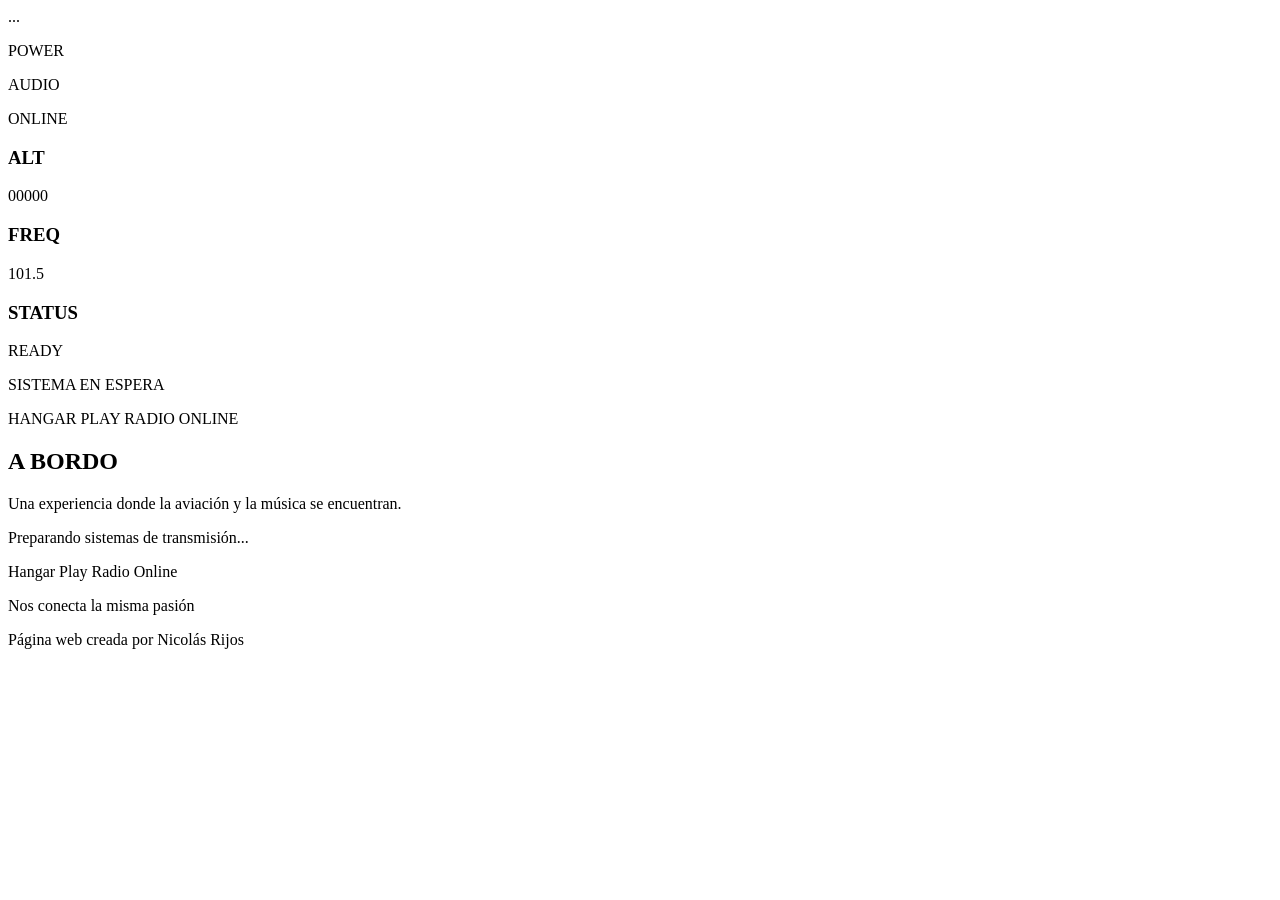
==== index.html @ 4b300fce "Create index.html" ====
<!DOCTYPE html>
<html lang="es">
<head>
<meta charset="UTF-8">
...        <!-- SISTEMAS DE CABINA -->

        <section class="flight-systems">

            <div class="system-panel">

                <div class="system-light">
                    <span></span>
                    <p>POWER</p>
                </div>

                <div class="system-light">
                    <span></span>
                    <p>AUDIO</p>
                </div>

                <div class="system-light">
                    <span></span>
                    <p>ONLINE</p>
                </div>

            </div>


            <!-- INDICADORES DE VUELO -->

            <div class="flight-instruments">


                <div class="instrument-card">

                    <h3>ALT</h3>

                    <div class="digital-display">
                        00000
                    </div>

                </div>



                <div class="instrument-card">

                    <h3>FREQ</h3>

                    <div class="digital-display">
                        101.5
                    </div>

                </div>



                <div class="instrument-card">

                    <h3>STATUS</h3>

                    <div class="digital-display online-text">
                        READY
                    </div>

                </div>


            </div>


        </section>



        <!-- PANEL DE MENSAJE -->

        <section class="mission-panel">

            <div class="mission-screen">

                <p id="systemMessage">
                    SISTEMA EN ESPERA
                </p>

                <p>
                    HANGAR PLAY RADIO ONLINE
                </p>

            </div>


        </section>



        <!-- SECCIÓN INFORMATIVA -->

        <section class="radio-info">

            <h2>
                A BORDO
            </h2>

            <p>
                Una experiencia donde la aviación y la música se encuentran.
            </p>

            <p>
                Preparando sistemas de transmisión...
            </p>

        </section>        <!-- PIE DE CABINA -->

        <footer class="footer-panel">

            <p>
                Hangar Play Radio Online
            </p>

            <p>
                Nos conecta la misma pasión
            </p>

            <p class="creator">
                Página web creada por Nicolás Rijos
            </p>

        </footer>


    </div>

</div>



<script src="js/reproductor.js"></script>


</body>

</html>
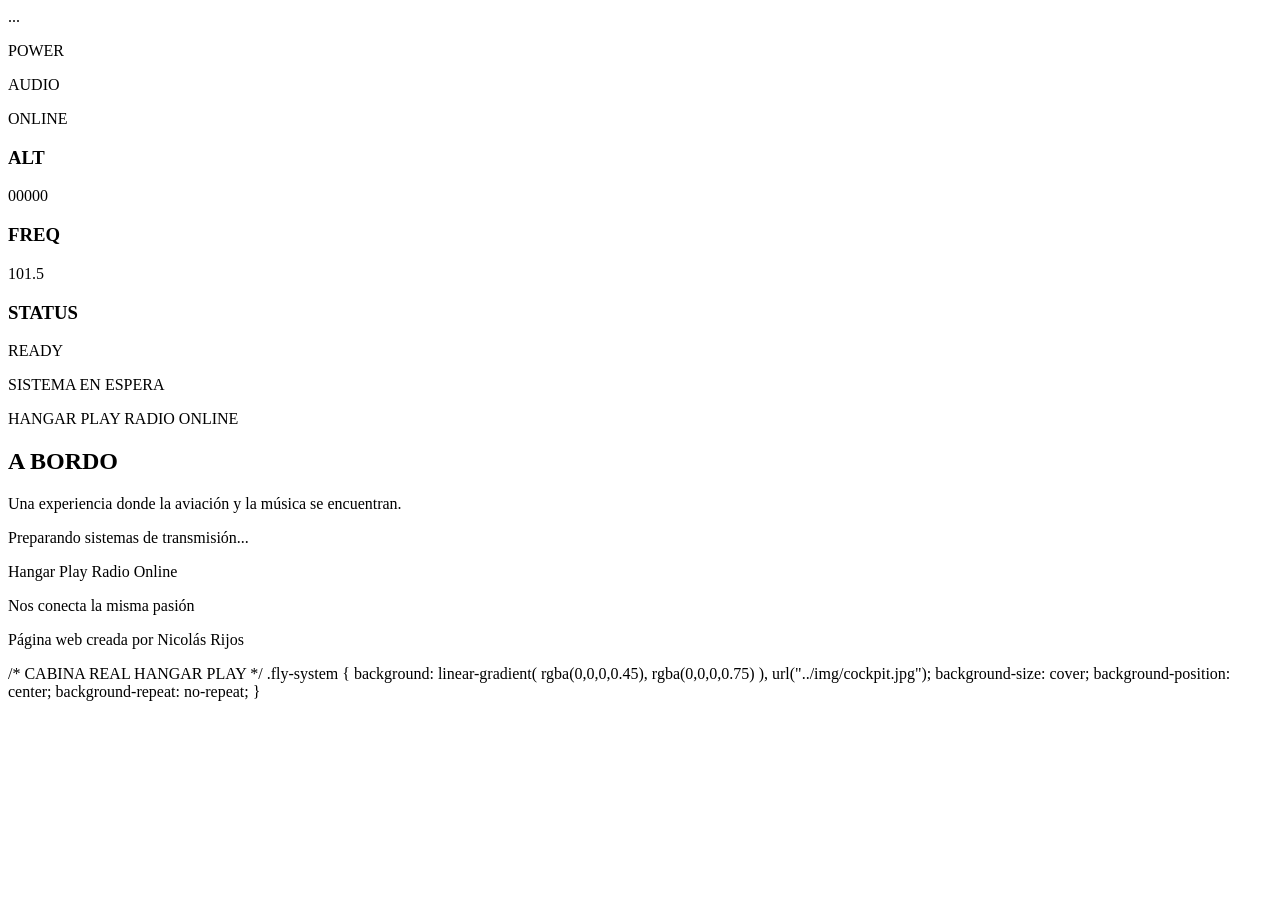
==== commit 92dc9c15: "Update index.html" ====
--- a/index.html
+++ b/index.html
@@ -141,3 +141,21 @@
 </body>
 
 </html>
+/* CABINA REAL HANGAR PLAY */
+
+.fly-system {
+
+    background:
+    linear-gradient(
+    rgba(0,0,0,0.45),
+    rgba(0,0,0,0.75)
+    ),
+    url("../img/cockpit.jpg");
+
+    background-size: cover;
+
+    background-position: center;
+
+    background-repeat: no-repeat;
+
+}
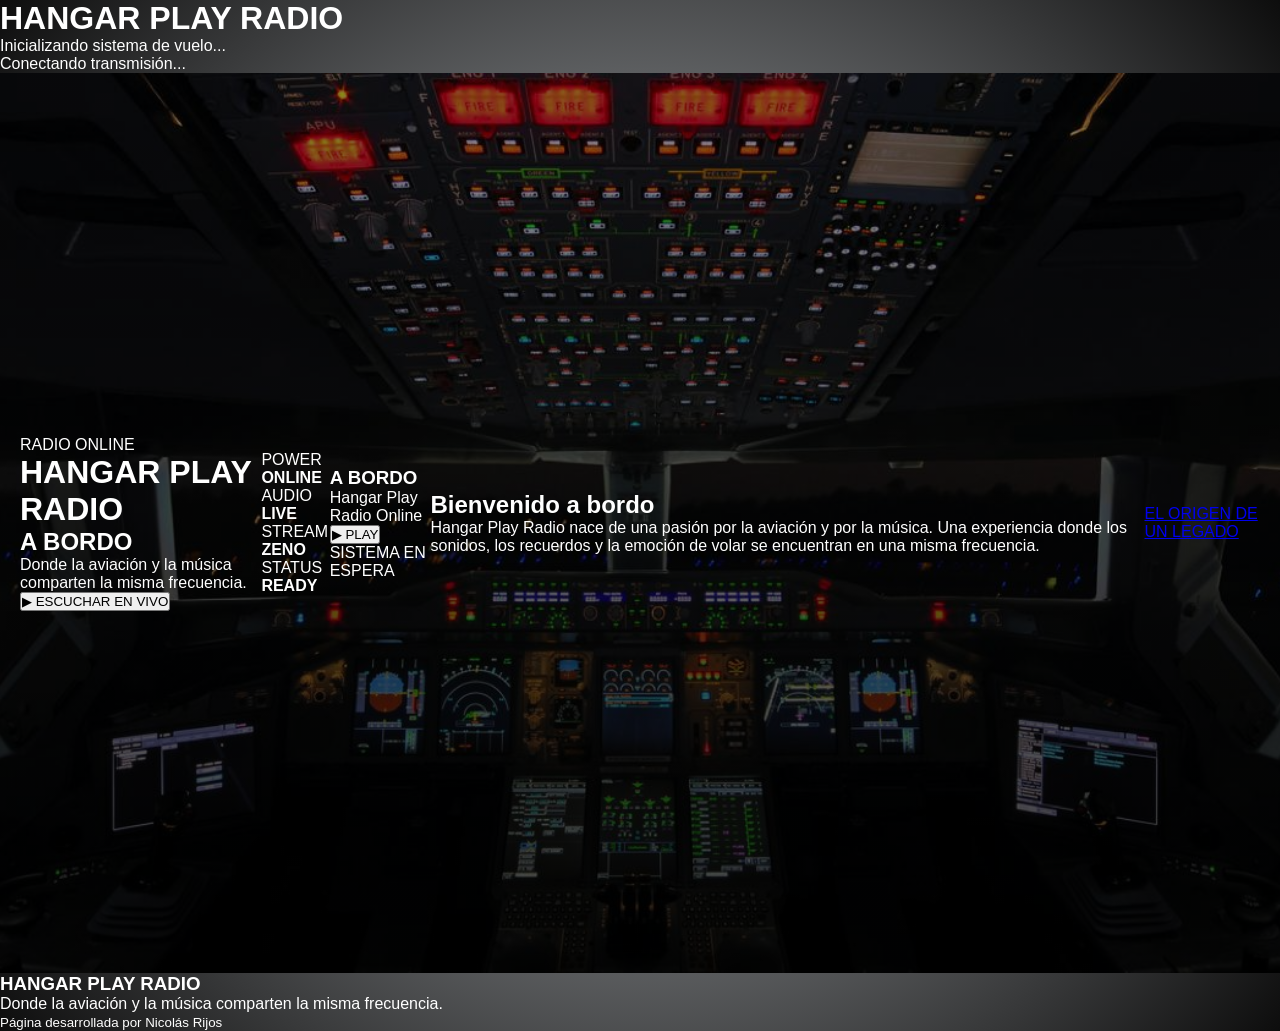
==== commit 02d4462f: "Update index.html" ====
--- a/index.html
+++ b/index.html
@@ -1,161 +1,301 @@
 <!DOCTYPE html>
 <html lang="es">
+
 <head>
-<meta charset="UTF-8">
-...        <!-- SISTEMAS DE CABINA -->
-
-        <section class="flight-systems">
-
-            <div class="system-panel">
-
-                <div class="system-light">
-                    <span></span>
-                    <p>POWER</p>
-                </div>
-
-                <div class="system-light">
-                    <span></span>
-                    <p>AUDIO</p>
-                </div>
-
-                <div class="system-light">
-                    <span></span>
-                    <p>ONLINE</p>
-                </div>
-
-            </div>
-
-
-            <!-- INDICADORES DE VUELO -->
-
-            <div class="flight-instruments">
-
-
-                <div class="instrument-card">
-
-                    <h3>ALT</h3>
-
-                    <div class="digital-display">
-                        00000
-                    </div>
-
-                </div>
-
-
-
-                <div class="instrument-card">
-
-                    <h3>FREQ</h3>
-
-                    <div class="digital-display">
-                        101.5
-                    </div>
-
-                </div>
-
-
-
-                <div class="instrument-card">
-
-                    <h3>STATUS</h3>
-
-                    <div class="digital-display online-text">
-                        READY
-                    </div>
-
-                </div>
-
-
-            </div>
-
-
-        </section>
-
-
-
-        <!-- PANEL DE MENSAJE -->
-
-        <section class="mission-panel">
-
-            <div class="mission-screen">
-
-                <p id="systemMessage">
-                    SISTEMA EN ESPERA
-                </p>
-
-                <p>
-                    HANGAR PLAY RADIO ONLINE
-                </p>
-
-            </div>
-
-
-        </section>
-
-
-
-        <!-- SECCIÓN INFORMATIVA -->
-
-        <section class="radio-info">
-
-            <h2>
+
+    <meta charset="UTF-8">
+    <meta name="viewport" content="width=device-width, initial-scale=1.0">
+
+    <title>Hangar Play Radio | A Bordo</title>
+
+    <meta name="description" content="Hangar Play Radio. Donde la aviación y la música comparten la misma frecuencia.">
+
+    <link rel="stylesheet" href="css/estilo.css">
+
+</head>
+
+
+<body>
+
+
+<!-- PANTALLA DE ARRANQUE -->
+
+<div id="loader">
+
+    <div class="loader-content">
+
+        <h1>HANGAR PLAY RADIO</h1>
+
+        <p>Inicializando sistema de vuelo...</p>
+
+        <div class="loading-bar">
+            <span></span>
+        </div>
+
+        <p>
+            Conectando transmisión...
+        </p>
+
+    </div>
+
+</div>
+
+
+
+<!-- CABINA PRINCIPAL -->
+
+<main class="cockpit">
+
+
+    <div class="background-layer"></div>
+
+
+
+    <!-- CABECERA -->
+
+    <header class="hero">
+
+
+        <p class="subtitle">
+            RADIO ONLINE
+        </p>
+
+
+        <h1>
+            HANGAR PLAY RADIO
+        </h1>
+
+
+        <h2>
+            A BORDO
+        </h2>
+
+
+        <p class="description">
+
+            Donde la aviación y la música
+            comparten la misma frecuencia.
+
+        </p>
+
+
+        <button id="playButton">
+
+            ▶ ESCUCHAR EN VIVO
+
+        </button>
+
+
+    </header>
+
+            <!-- PANEL DE INSTRUMENTOS -->
+
+    <aside class="flight-panel">
+
+        <div class="instrument">
+
+            <span>
+                POWER
+            </span>
+
+            <strong>
+                ONLINE
+            </strong>
+
+        </div>
+
+
+        <div class="instrument">
+
+            <span>
+                AUDIO
+            </span>
+
+            <strong>
+                LIVE
+            </strong>
+
+        </div>
+
+
+        <div class="instrument">
+
+            <span>
+                STREAM
+            </span>
+
+            <strong>
+                ZENO
+            </strong>
+
+        </div>
+
+
+        <div class="instrument">
+
+            <span>
+                STATUS
+            </span>
+
+            <strong id="status">
+
+                READY
+
+            </strong>
+
+        </div>
+
+
+    </aside>
+
+
+
+
+    <!-- REPRODUCTOR -->
+
+    <section class="player-section">
+
+
+        <div class="player-box">
+
+
+            <h3>
                 A BORDO
-            </h2>
-
-            <p>
-                Una experiencia donde la aviación y la música se encuentran.
-            </p>
-
-            <p>
-                Preparando sistemas de transmisión...
-            </p>
-
-        </section>        <!-- PIE DE CABINA -->
-
-        <footer class="footer-panel">
+            </h3>
+
 
             <p>
                 Hangar Play Radio Online
             </p>
 
+
+            <button id="playButton">
+
+                ▶ PLAY
+
+            </button>
+
+
+            <div class="radio-status">
+
+                SISTEMA EN ESPERA
+
+            </div>
+
+
+        </div>
+
+
+    </section>
+
+            <!-- SECCIÓN INFORMATIVA -->
+
+    <section class="about">
+
+
+        <div class="about-content">
+
+
+            <h2>
+
+                Bienvenido a bordo
+
+            </h2>
+
+
             <p>
-                Nos conecta la misma pasión
+
+                Hangar Play Radio nace de una pasión
+                por la aviación y por la música.
+
+                Una experiencia donde los sonidos,
+                los recuerdos y la emoción de volar
+                se encuentran en una misma frecuencia.
+
             </p>
 
-            <p class="creator">
-                Página web creada por Nicolás Rijos
-            </p>
-
-        </footer>
-
-
-    </div>
-
-</div>
+
+        </div>
+
+
+    </section>
+
+
+
+
+    <!-- ACCESO AL LEGADO -->
+
+
+    <section class="legacy-access">
+
+
+        <a href="legado.html">
+
+            EL ORIGEN
+            DE UN LEGADO
+
+        </a>
+
+
+    </section>
+
+
+
+
+</main>
+
+
+
+
+
+<!-- PIE DE PÁGINA -->
+
+
+<footer class="footer">
+
+
+    <h3>
+
+        HANGAR PLAY RADIO
+
+    </h3>
+
+
+    <p>
+
+        Donde la aviación y la música
+        comparten la misma frecuencia.
+
+    </p>
+
+
+    <small>
+
+        Página desarrollada por Nicolás Rijos
+
+    </small>
+
+
+</footer>
+
+
+
+
+<!-- REPRODUCTOR DE AUDIO -->
+
+
+<audio id="radioPlayer">
+
+</audio>
+
+
 
 
 
 <script src="js/reproductor.js"></script>
 
 
+
 </body>
 
 </html>
-/* CABINA REAL HANGAR PLAY */
-
-.fly-system {
-
-    background:
-    linear-gradient(
-    rgba(0,0,0,0.45),
-    rgba(0,0,0,0.75)
-    ),
-    url("../img/cockpit.jpg");
-
-    background-size: cover;
-
-    background-position: center;
-
-    background-repeat: no-repeat;
-
-}
--- a/css/estilo.css
+++ b/css/estilo.css
@@ -0,0 +1,2351 @@
+/* 
+HANGAR PLAY RADIO ONLINE
+Sistema visual de cabina aeronáutica
+Versión 1.0
+*/
+
+
+* {
+    box-sizing: border-box;
+    margin: 0;
+    padding: 0;
+}
+
+
+body {
+
+    width: 100%;
+    min-height: 100vh;
+
+    font-family: Arial, Helvetica, sans-serif;
+
+    background:
+    radial-gradient(circle at center,
+    rgba(80,90,100,0.4),
+    rgba(0,0,0,0.95));
+
+    color: #ffffff;
+
+    overflow-x: hidden;
+
+}
+
+
+
+.cockpit {
+
+    min-height: 100vh;
+
+    width: 100%;
+
+    display: flex;
+
+    justify-content: center;
+
+    align-items: center;
+
+    padding: 20px;
+
+
+    /*
+    Aquí irá la fotografía real del cockpit
+    */
+
+    background-image:
+    linear-gradient(
+    rgba(0,0,0,0.45),
+    rgba(0,0,0,0.75)
+    ),
+    url("../img/cockpit.jpg");
+
+
+    background-size: cover;
+
+    background-position: center;
+
+}
+
+
+
+.panel {
+
+
+    width: min(1200px, 95%);
+
+
+    min-height: 700px;
+
+
+    background:
+
+    linear-gradient(
+    145deg,
+    rgba(50,55,60,0.95),
+    rgba(10,10,12,0.95)
+    );
+
+
+    border-radius: 25px;
+
+
+    padding: 30px;
+
+
+    box-shadow:
+
+    0 0 40px rgba(0,0,0,0.9),
+
+    inset 0 0 30px rgba(255,255,255,0.05);
+
+
+
+}
+
+
+
+/* CABECERA */
+
+
+.header-radio {
+
+    text-align: center;
+
+    margin-bottom: 30px;
+
+}
+
+
+
+.header-radio h1 {
+
+    font-size: 32px;
+
+    letter-spacing: 3px;
+
+    color: #f5f5f5;
+
+    text-shadow:
+
+    0 0 10px rgba(255,255,255,0.4);
+
+
+}
+
+
+
+.header-radio p {
+
+    margin-top: 10px;
+
+    font-size: 18px;
+
+    color: #cccccc;
+
+}
+
+
+
+/* SISTEMA DE ENCENDIDO */
+
+
+.power-system {
+
+
+    display:flex;
+
+    justify-content:space-between;
+
+    align-items:center;
+
+    margin-bottom:30px;
+
+
+}
+
+
+
+.switch-container {
+
+
+    display:flex;
+
+    flex-direction:column;
+
+    align-items:center;
+
+
+}
+
+
+
+.switch-label {
+
+
+    font-size:12px;
+
+    color:#aaa;
+
+    margin-bottom:10px;
+
+
+}
+
+
+
+.aircraft-switch {
+
+
+    background:
+
+    linear-gradient(
+    145deg,
+    #333,
+    #111
+    );
+
+
+    color:white;
+
+
+    border:2px solid #777;
+
+
+    border-radius:8px;
+
+
+    padding:15px 30px;
+
+
+    font-weight:bold;
+
+
+    cursor:pointer;
+
+
+    box-shadow:
+
+    inset 0 0 10px #000,
+
+    0 5px 10px #000;
+
+
+}
+
+
+
+.aircraft-switch:hover {
+
+
+    transform:scale(1.05);
+
+/* INDICADOR EN VIVO */
+
+
+.indicator {
+
+
+    padding:12px 25px;
+
+
+    border-radius:20px;
+
+
+    font-weight:bold;
+
+
+    letter-spacing:2px;
+
+
+}
+
+
+
+.indicator.offline {
+
+
+    background:#400;
+
+
+    color:#ff7777;
+
+
+    box-shadow:
+
+    0 0 15px rgba(255,0,0,0.5);
+
+
+}
+
+
+
+.indicator.online {
+
+
+    background:#063;
+
+
+    color:#7fff7f;
+
+
+    box-shadow:
+
+    0 0 20px rgba(0,255,80,0.7);
+
+
+}
+
+
+
+
+/* MODULO DE RADIO */
+
+
+.radio-module {
+
+
+    background:
+
+    linear-gradient(
+    145deg,
+    rgba(20,20,20,.95),
+    rgba(50,50,50,.8)
+    );
+
+
+    padding:25px;
+
+
+    border-radius:20px;
+
+
+    border:1px solid #555;
+
+
+    margin-bottom:30px;
+
+
+}
+
+
+
+
+.frequency-display {
+
+
+    text-align:center;
+
+
+    background:#050505;
+
+
+    padding:20px;
+
+
+    border-radius:10px;
+
+
+    margin-bottom:20px;
+
+
+    box-shadow:
+
+    inset 0 0 20px #000;
+
+
+}
+
+
+
+.frequency-display span {
+
+
+    display:block;
+
+
+    font-size:18px;
+
+
+    color:#aaa;
+
+
+}
+
+
+
+.frequency-display strong {
+
+
+    font-size:30px;
+
+
+    letter-spacing:4px;
+
+
+    color:#fff;
+
+
+}
+
+
+
+
+.controls {
+
+
+    display:flex;
+
+
+    flex-wrap:wrap;
+
+
+    justify-content:center;
+
+
+    gap:20px;
+
+
+    align-items:center;
+
+
+}
+
+
+
+
+.control-button {
+
+
+    background:
+
+    linear-gradient(
+    145deg,
+    #444,
+    #111
+    );
+
+
+    color:white;
+
+
+    padding:15px 25px;
+
+
+    border-radius:10px;
+
+
+    border:1px solid #888;
+
+
+    cursor:pointer;
+
+
+}
+
+
+
+.control-button:hover {
+
+
+    background:#222;
+
+
+}
+
+
+
+
+
+.volume-control {
+
+
+    display:flex;
+
+
+    flex-direction:column;
+
+
+    align-items:center;
+
+
+    gap:10px;
+
+
+}
+
+
+
+.volume-control input {
+
+
+    width:180px;
+
+
+}
+
+
+
+
+
+/* INSTRUMENTOS */
+
+
+.instruments {
+
+
+    display:flex;
+
+
+    justify-content:center;
+
+
+    align-items:center;
+
+
+    flex-wrap:wrap;
+
+
+    gap:30px;
+
+
+    margin:30px 0;
+
+
+}
+
+
+
+.instrument {
+
+
+    text-align:center;
+
+
+}
+
+
+
+.circle {
+
+
+    width:120px;
+
+
+    height:120px;
+
+
+    border-radius:50%;
+
+
+    background:
+
+    radial-gradient(
+    circle,
+    #555,
+    #111
+    );
+
+
+    border:5px solid #777;
+
+
+    position:relative;
+
+
+}
+
+
+
+.gauge span {
+
+
+    position:absolute;
+
+
+    width:3px;
+
+
+    height:45px;
+
+
+    background:white;
+
+
+    left:50%;
+
+
+    bottom:50%;
+
+
+    transform-origin:bottom;
+
+
+    transform:rotate(-35deg);
+
+
+}
+
+
+
+.instrument p {
+
+
+    margin-top:10px;
+
+
+    color:#bbb;
+
+
+}
+
+
+
+/* RADAR */
+
+
+.radar {
+
+
+    width:160px;
+
+
+    height:160px;
+
+
+    border-radius:50%;
+
+
+    background:
+
+    radial-gradient(
+    circle,
+    #063,
+    #001
+    );
+
+
+    border:4px solid #555;
+
+
+    position:relative;
+
+
+    overflow:hidden;
+
+
+}
+
+
+
+.radar-line {
+
+
+    position:absolute;
+
+
+    width:50%;
+
+
+    height:2px;
+
+
+    background:#0f0;
+
+
+    top:50%;
+
+
+    left:50%;
+
+
+    transform-origin:left center;
+
+
+    animation:scan 3s linear infinite;
+
+
+}
+
+
+
+@keyframes scan {
+
+
+    from {
+
+        transform:rotate(0deg);
+
+    }
+
+
+    to {
+
+        transform:rotate(360deg);
+
+    }
+
+/* INDICADOR EN VIVO */
+
+
+.indicator {
+
+
+    padding:12px 25px;
+
+
+    border-radius:20px;
+
+
+    font-weight:bold;
+
+
+    letter-spacing:2px;
+
+
+}
+
+
+
+.indicator.offline {
+
+
+    background:#400;
+
+
+    color:#ff7777;
+
+
+    box-shadow:
+
+    0 0 15px rgba(255,0,0,0.5);
+
+
+}
+
+
+
+.indicator.online {
+
+
+    background:#063;
+
+
+    color:#7fff7f;
+
+
+    box-shadow:
+
+    0 0 20px rgba(0,255,80,0.7);
+
+
+}
+
+
+
+
+/* MODULO DE RADIO */
+
+
+.radio-module {
+
+
+    background:
+
+    linear-gradient(
+    145deg,
+    rgba(20,20,20,.95),
+    rgba(50,50,50,.8)
+    );
+
+
+    padding:25px;
+
+
+    border-radius:20px;
+
+
+    border:1px solid #555;
+
+
+    margin-bottom:30px;
+
+
+}
+
+
+
+
+.frequency-display {
+
+
+    text-align:center;
+
+
+    background:#050505;
+
+
+    padding:20px;
+
+
+    border-radius:10px;
+
+
+    margin-bottom:20px;
+
+
+    box-shadow:
+
+    inset 0 0 20px #000;
+
+
+}
+
+
+
+.frequency-display span {
+
+
+    display:block;
+
+
+    font-size:18px;
+
+
+    color:#aaa;
+
+
+}
+
+
+
+.frequency-display strong {
+
+
+    font-size:30px;
+
+
+    letter-spacing:4px;
+
+
+    color:#fff;
+
+
+}
+
+
+
+
+.controls {
+
+
+    display:flex;
+
+
+    flex-wrap:wrap;
+
+
+    justify-content:center;
+
+
+    gap:20px;
+
+
+    align-items:center;
+
+
+}
+
+
+
+
+.control-button {
+
+
+    background:
+
+    linear-gradient(
+    145deg,
+    #444,
+    #111
+    );
+
+
+    color:white;
+
+
+    padding:15px 25px;
+
+
+    border-radius:10px;
+
+
+    border:1px solid #888;
+
+
+    cursor:pointer;
+
+
+}
+
+
+
+.control-button:hover {
+
+
+    background:#222;
+
+
+}
+
+
+
+
+
+.volume-control {
+
+
+    display:flex;
+
+
+    flex-direction:column;
+
+
+    align-items:center;
+
+
+    gap:10px;
+
+
+}
+
+
+
+.volume-control input {
+
+
+    width:180px;
+
+
+}
+
+
+
+
+
+/* INSTRUMENTOS */
+
+
+.instruments {
+
+
+    display:flex;
+
+
+    justify-content:center;
+
+
+    align-items:center;
+
+
+    flex-wrap:wrap;
+
+
+    gap:30px;
+
+
+    margin:30px 0;
+
+
+}
+
+
+
+.instrument {
+
+
+    text-align:center;
+
+
+}
+
+
+
+.circle {
+
+
+    width:120px;
+
+
+    height:120px;
+
+
+    border-radius:50%;
+
+
+    background:
+
+    radial-gradient(
+    circle,
+    #555,
+    #111
+    );
+
+
+    border:5px solid #777;
+
+
+    position:relative;
+
+
+}
+
+
+
+.gauge span {
+
+
+    position:absolute;
+
+
+    width:3px;
+
+
+    height:45px;
+
+
+    background:white;
+
+
+    left:50%;
+
+
+    bottom:50%;
+
+
+    transform-origin:bottom;
+
+
+    transform:rotate(-35deg);
+
+
+}
+
+
+
+.instrument p {
+
+
+    margin-top:10px;
+
+
+    color:#bbb;
+
+
+}
+
+
+
+/* RADAR */
+
+
+.radar {
+
+
+    width:160px;
+
+
+    height:160px;
+
+
+    border-radius:50%;
+
+
+    background:
+
+    radial-gradient(
+    circle,
+    #063,
+    #001
+    );
+
+
+    border:4px solid #555;
+
+
+    position:relative;
+
+
+    overflow:hidden;
+
+
+}
+
+
+
+.radar-line {
+
+
+    position:absolute;
+
+
+    width:50%;
+
+
+    height:2px;
+
+
+    background:#0f0;
+
+
+    top:50%;
+
+
+    left:50%;
+
+
+    transform-origin:left center;
+
+
+    animation:scan 3s linear infinite;
+
+
+}
+
+
+
+@keyframes scan {
+
+
+    from {
+
+        transform:rotate(0deg);
+
+    }
+
+
+    to {
+
+        transform:rotate(360deg);
+
+    }/* INDICADOR EN VIVO */
+
+
+.indicator {
+
+
+    padding:12px 25px;
+
+
+    border-radius:20px;
+
+
+    font-weight:bold;
+
+
+    letter-spacing:2px;
+
+
+}
+
+
+
+.indicator.offline {
+
+
+    background:#400;
+
+
+    color:#ff7777;
+
+
+    box-shadow:
+
+    0 0 15px rgba(255,0,0,0.5);
+
+
+}
+
+
+
+.indicator.online {
+
+
+    background:#063;
+
+
+    color:#7fff7f;
+
+
+    box-shadow:
+
+    0 0 20px rgba(0,255,80,0.7);
+
+
+}
+
+
+
+
+/* MODULO DE RADIO */
+
+
+.radio-module {
+
+
+    background:
+
+    linear-gradient(
+    145deg,
+    rgba(20,20,20,.95),
+    rgba(50,50,50,.8)
+    );
+
+
+    padding:25px;
+
+
+    border-radius:20px;
+
+
+    border:1px solid #555;
+
+
+    margin-bottom:30px;
+
+
+}
+
+
+
+
+.frequency-display {
+
+
+    text-align:center;
+
+
+    background:#050505;
+
+
+    padding:20px;
+
+
+    border-radius:10px;
+
+
+    margin-bottom:20px;
+
+
+    box-shadow:
+
+    inset 0 0 20px #000;
+
+
+}
+
+
+
+.frequency-display span {
+
+
+    display:block;
+
+
+    font-size:18px;
+
+
+    color:#aaa;
+
+
+}
+
+
+
+.frequency-display strong {
+
+
+    font-size:30px;
+
+
+    letter-spacing:4px;
+
+
+    color:#fff;
+
+
+}
+
+
+
+
+.controls {
+
+
+    display:flex;
+
+
+    flex-wrap:wrap;
+
+
+    justify-content:center;
+
+
+    gap:20px;
+
+
+    align-items:center;
+
+
+}
+
+
+
+
+.control-button {
+
+
+    background:
+
+    linear-gradient(
+    145deg,
+    #444,
+    #111
+    );
+
+
+    color:white;
+
+
+    padding:15px 25px;
+
+
+    border-radius:10px;
+
+
+    border:1px solid #888;
+
+
+    cursor:pointer;
+
+
+}
+
+
+
+.control-button:hover {
+
+
+    background:#222;
+
+
+}
+
+
+
+
+
+.volume-control {
+
+
+    display:flex;
+
+
+    flex-direction:column;
+
+
+    align-items:center;
+
+
+    gap:10px;
+
+
+}
+
+
+
+.volume-control input {
+
+
+    width:180px;
+
+
+}
+
+
+
+
+
+/* INSTRUMENTOS */
+
+
+.instruments {
+
+
+    display:flex;
+
+
+    justify-content:center;
+
+
+    align-items:center;
+
+
+    flex-wrap:wrap;
+
+
+    gap:30px;
+
+
+    margin:30px 0;
+
+
+}
+
+
+
+.instrument {
+
+
+    text-align:center;
+
+
+}
+
+
+
+.circle {
+
+
+    width:120px;
+
+
+    height:120px;
+
+
+    border-radius:50%;
+
+
+    background:
+
+    radial-gradient(
+    circle,
+    #555,
+    #111
+    );
+
+
+    border:5px solid #777;
+
+
+    position:relative;
+
+
+}
+
+
+
+.gauge span {
+
+
+    position:absolute;
+
+
+    width:3px;
+
+
+    height:45px;
+
+
+    background:white;
+
+
+    left:50%;
+
+
+    bottom:50%;
+
+
+    transform-origin:bottom;
+
+
+    transform:rotate(-35deg);
+
+
+}
+
+
+
+.instrument p {
+
+
+    margin-top:10px;
+
+
+    color:#bbb;
+
+
+}
+
+
+
+/* RADAR */
+
+
+.radar {
+
+
+    width:160px;
+
+
+    height:160px;
+
+
+    border-radius:50%;
+
+
+    background:
+
+    radial-gradient(
+    circle,
+    #063,
+    #001
+    );
+
+
+    border:4px solid #555;
+
+
+    position:relative;
+
+
+    overflow:hidden;
+
+
+}
+
+
+
+.radar-line {
+
+
+    position:absolute;
+
+
+    width:50%;
+
+
+    height:2px;
+
+
+    background:#0f0;
+
+
+    top:50%;
+
+
+    left:50%;
+
+
+    transform-origin:left center;
+
+
+    animation:scan 3s linear infinite;
+
+
+}
+
+
+
+@keyframes scan {
+
+
+    from {
+
+        transform:rotate(0deg);
+
+    }
+
+
+    to {
+
+        transform:rotate(360deg);
+
+ /* INDICADOR EN VIVO */
+
+
+.indicator {
+
+
+    padding:12px 25px;
+
+
+    border-radius:20px;
+
+
+    font-weight:bold;
+
+
+    letter-spacing:2px;
+
+
+}
+
+
+
+.indicator.offline {
+
+
+    background:#400;
+
+
+    color:#ff7777;
+
+
+    box-shadow:
+
+    0 0 15px rgba(255,0,0,0.5);
+
+
+}
+
+
+
+.indicator.online {
+
+
+    background:#063;
+
+
+    color:#7fff7f;
+
+
+    box-shadow:
+
+    0 0 20px rgba(0,255,80,0.7);
+
+
+}
+
+
+
+
+/* MODULO DE RADIO */
+
+
+.radio-module {
+
+
+    background:
+
+    linear-gradient(
+    145deg,
+    rgba(20,20,20,.95),
+    rgba(50,50,50,.8)
+    );
+
+
+    padding:25px;
+
+
+    border-radius:20px;
+
+
+    border:1px solid #555;
+
+
+    margin-bottom:30px;
+
+
+}
+
+
+
+
+.frequency-display {
+
+
+    text-align:center;
+
+
+    background:#050505;
+
+
+    padding:20px;
+
+
+    border-radius:10px;
+
+
+    margin-bottom:20px;
+
+
+    box-shadow:
+
+    inset 0 0 20px #000;
+
+
+}
+
+
+
+.frequency-display span {
+
+
+    display:block;
+
+
+    font-size:18px;
+
+
+    color:#aaa;
+
+
+}
+
+
+
+.frequency-display strong {
+
+
+    font-size:30px;
+
+
+    letter-spacing:4px;
+
+
+    color:#fff;
+
+
+}
+
+
+
+
+.controls {
+
+
+    display:flex;
+
+
+    flex-wrap:wrap;
+
+
+    justify-content:center;
+
+
+    gap:20px;
+
+
+    align-items:center;
+
+
+}
+
+
+
+
+.control-button {
+
+
+    background:
+
+    linear-gradient(
+    145deg,
+    #444,
+    #111
+    );
+
+
+    color:white;
+
+
+    padding:15px 25px;
+
+
+    border-radius:10px;
+
+
+    border:1px solid #888;
+
+
+    cursor:pointer;
+
+
+}
+
+
+
+.control-button:hover {
+
+
+    background:#222;
+
+
+}
+
+
+
+
+
+.volume-control {
+
+
+    display:flex;
+
+
+    flex-direction:column;
+
+
+    align-items:center;
+
+
+    gap:10px;
+
+
+}
+
+
+
+.volume-control input {
+
+
+    width:180px;
+
+
+}
+
+
+
+
+
+/* INSTRUMENTOS */
+
+
+.instruments {
+
+
+    display:flex;
+
+
+    justify-content:center;
+
+
+    align-items:center;
+
+
+    flex-wrap:wrap;
+
+
+    gap:30px;
+
+
+    margin:30px 0;
+
+
+}
+
+
+
+.instrument {
+
+
+    text-align:center;
+
+
+}
+
+
+
+.circle {
+
+
+    width:120px;
+
+
+    height:120px;
+
+
+    border-radius:50%;
+
+
+    background:
+
+    radial-gradient(
+    circle,
+    #555,
+    #111
+    );
+
+
+    border:5px solid #777;
+
+
+    position:relative;
+
+
+}
+
+
+
+.gauge span {
+
+
+    position:absolute;
+
+
+    width:3px;
+
+
+    height:45px;
+
+
+    background:white;
+
+
+    left:50%;
+
+
+    bottom:50%;
+
+
+    transform-origin:bottom;
+
+
+    transform:rotate(-35deg);
+
+
+}
+
+
+
+.instrument p {
+
+
+    margin-top:10px;
+
+
+    color:#bbb;
+
+
+}
+
+
+
+/* RADAR */
+
+
+.radar {
+
+
+    width:160px;
+
+
+    height:160px;
+
+
+    border-radius:50%;
+
+
+    background:
+
+    radial-gradient(
+    circle,
+    #063,
+    #001
+    );
+
+
+    border:4px solid #555;
+
+
+    position:relative;
+
+
+    overflow:hidden;
+
+
+}
+
+
+
+.radar-line {
+
+
+    position:absolute;
+
+
+    width:50%;
+
+
+    height:2px;
+
+
+    background:#0f0;
+
+
+    top:50%;
+
+
+    left:50%;
+
+
+    transform-origin:left center;
+
+
+    animation:scan 3s linear infinite;
+
+
+}
+
+
+
+@keyframes scan {
+
+
+    from {
+
+        transform:rotate(0deg);
+
+    }
+
+
+    to {
+
+        transform:rotate(360deg);
+
+    }
+
+
+
+      /* PANEL DE NAVEGACIÓN */
+
+.navigation-panel {
+
+    display:flex;
+
+    justify-content:center;
+
+    flex-wrap:wrap;
+
+    gap:25px;
+
+    margin:40px 0;
+
+}
+
+
+
+.air-button {
+
+    min-width:160px;
+
+    min-height:80px;
+
+    display:flex;
+
+    flex-direction:column;
+
+    justify-content:center;
+
+    align-items:center;
+
+    text-align:center;
+
+    text-decoration:none;
+
+    color:white;
+
+    background:
+
+    linear-gradient(
+    145deg,
+    #444,
+    #111
+    );
+
+    border:2px solid #777;
+
+    border-radius:12px;
+
+    cursor:pointer;
+
+    font-weight:bold;
+
+    letter-spacing:1px;
+
+    box-shadow:
+
+    inset 0 0 15px #000,
+
+    0 8px 15px rgba(0,0,0,.8);
+
+}
+
+
+
+.air-button:hover {
+
+    transform:translateY(-3px);
+
+    box-shadow:
+
+    0 0 20px rgba(255,255,255,.3);
+
+}
+
+
+
+/* SISTEMAS DE CABINA */
+
+.flight-systems {
+
+    margin-top:30px;
+
+}
+
+
+
+.system-panel {
+
+    display:flex;
+
+    justify-content:center;
+
+    gap:25px;
+
+    flex-wrap:wrap;
+
+}
+
+
+
+.system-light {
+
+    text-align:center;
+
+}
+
+
+
+.system-light span {
+
+    display:block;
+
+    width:18px;
+
+    height:18px;
+
+    margin:auto;
+
+    border-radius:50%;
+
+    background:#333;
+
+    box-shadow:inset 0 0 5px #000;
+
+}
+
+
+
+.system-light p {
+
+    margin-top:8px;
+
+    font-size:12px;
+
+    color:#aaa;
+
+}
+
+
+
+/* PANTALLAS */
+
+.digital-display {
+
+    background:#020202;
+
+    padding:15px;
+
+    border-radius:8px;
+
+    color:#0f0;
+
+    font-family:monospace;
+
+    font-size:22px;
+
+    text-align:center;
+
+}
+
+
+
+.instrument-card {
+
+    background:#111;
+
+    border:1px solid #444;
+
+    padding:15px;
+
+    border-radius:10px;
+
+}
+
+
+
+.instrument-card h3 {
+
+    text-align:center;
+
+    color:#aaa;
+
+}
+
+
+
+/* PANEL FINAL */
+
+.footer-panel {
+
+    text-align:center;
+
+    margin-top:40px;
+
+    padding:20px;
+
+    border-top:1px solid #444;
+
+    color:#aaa;
+
+}
+
+
+
+.footer-panel .creator {
+
+    margin-top:15px;
+
+    color:white;
+
+}
+
+
+
+/* RESPONSIVE CELULAR Y TABLET */
+
+
+@media(max-width:768px){
+
+
+    .panel {
+
+        padding:15px;
+
+    }
+
+
+    .header-radio h1 {
+
+        font-size:22px;
+
+    }
+
+
+    .frequency-display strong {
+
+        font-size:20px;
+
+    }
+
+
+    .navigation-panel {
+
+        flex-direction:column;
+
+        align-items:center;
+
+    }
+
+
+    .air-button {
+
+        width:90%;
+
+    }
+
+
+    .cockpit {
+
+        padding:5px;
+
+    }
+
+
+}
+
+
+
+@media(max-width:480px){
+
+
+    .controls {
+
+        flex-direction:column;
+
+    }
+
+
+    .circle {
+
+        width:90px;
+
+        height:90px;
+
+    }
+
+
+    .radar {
+
+        width:120px;
+
+        height:120px;
+
+    }
+
+
+}
+
+
+body {
+
+    
+  .fly-system {
+
+    min-height: 100vh;
+
+    background-image:
+    linear-gradient(
+    rgba(0,0,0,0.35),
+    rgba(0,0,0,0.70)
+    ),
+    url("js/cockpit.jpg");
+
+    background-size: cover;
+
+    background-position: center;
+
+    background-repeat: no-repeat;
+
+}  
+
+        html, body {
+    min-height: 100%;
+}
+
+body {
+    background-image: url("img/cockpit.jpg");
+    background-size: cover;
+    background-position: center;
+    background-repeat: no-repeat;
+}
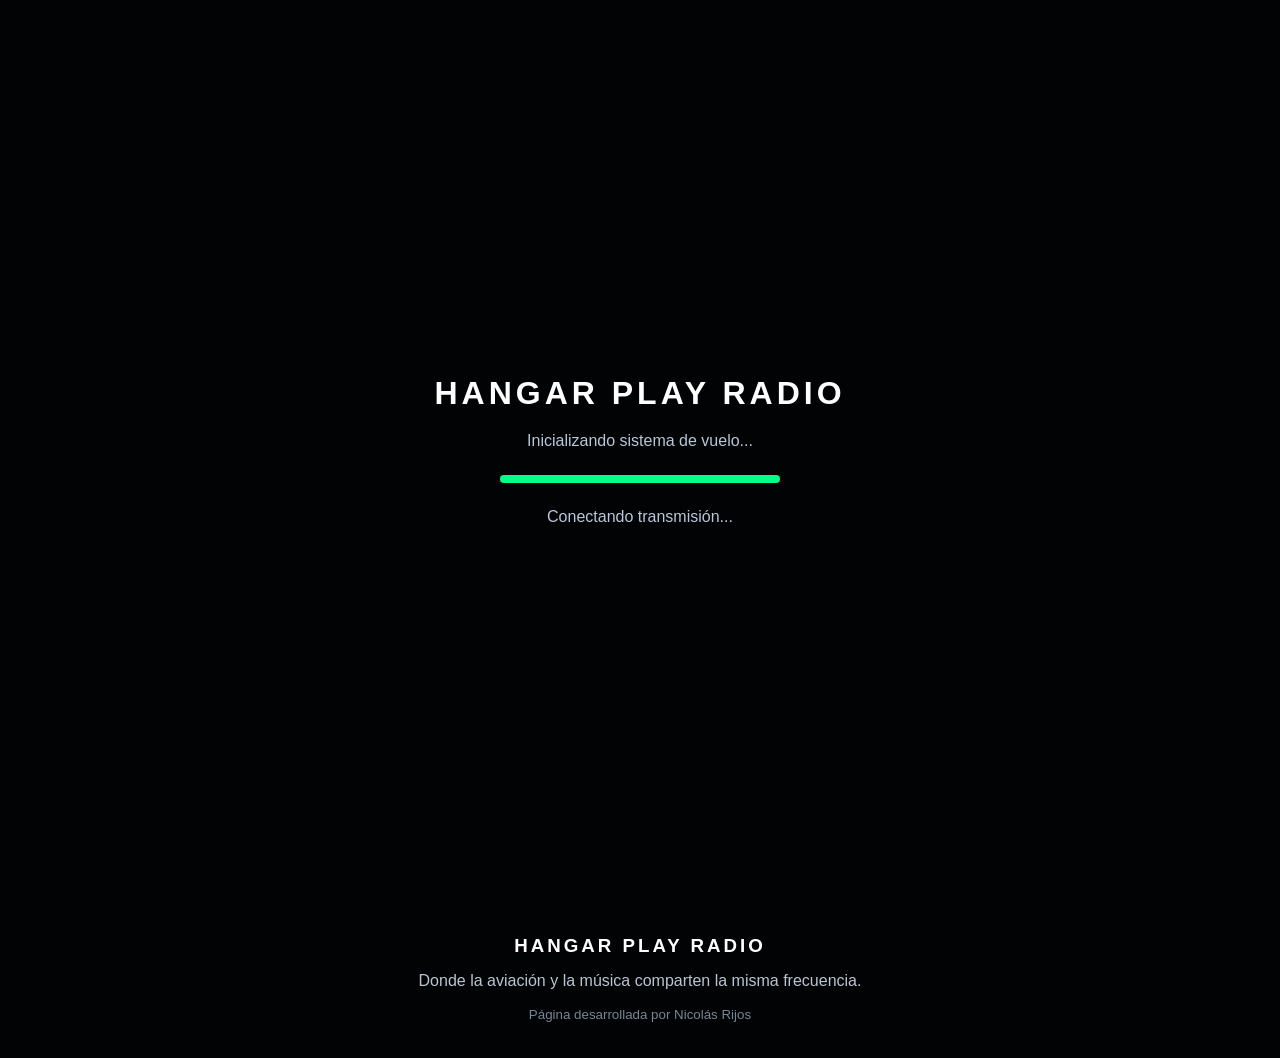
==== commit 87a61033: "Update index.html" ====
--- a/index.html
+++ b/index.html
@@ -4,13 +4,25 @@
 <head>
 
     <meta charset="UTF-8">
-    <meta name="viewport" content="width=device-width, initial-scale=1.0">
-
-    <title>Hangar Play Radio | A Bordo</title>
-
-    <meta name="description" content="Hangar Play Radio. Donde la aviación y la música comparten la misma frecuencia.">
-
-    <link rel="stylesheet" href="css/estilo.css">
+
+    <meta
+        name="viewport"
+        content="width=device-width, initial-scale=1.0"
+    >
+
+    <title>
+        Hangar Play Radio | A Bordo
+    </title>
+
+    <meta
+        name="description"
+        content="Hangar Play Radio. Donde la aviación y la música comparten la misma frecuencia."
+    >
+
+    <link
+        rel="stylesheet"
+        href="css/estilo.css"
+    >
 
 </head>
 
@@ -18,18 +30,27 @@
 <body>
 
 
-<!-- PANTALLA DE ARRANQUE -->
+<!-- =========================================
+     PANTALLA DE ARRANQUE
+========================================= -->
+
 
 <div id="loader">
 
     <div class="loader-content">
 
-        <h1>HANGAR PLAY RADIO</h1>
-
-        <p>Inicializando sistema de vuelo...</p>
+        <h1>
+            HANGAR PLAY RADIO
+        </h1>
+
+        <p>
+            Inicializando sistema de vuelo...
+        </p>
 
         <div class="loading-bar">
+
             <span></span>
+
         </div>
 
         <p>
@@ -41,154 +62,232 @@
 </div>
 
 
-
-<!-- CABINA PRINCIPAL -->
+<!-- =========================================
+     CABINA PRINCIPAL
+========================================= -->
+
 
 <main class="cockpit">
 
 
+    <!-- FONDO DE LA CABINA -->
+
     <div class="background-layer"></div>
 
 
-
-    <!-- CABECERA -->
-
-    <header class="hero">
-
-
-        <p class="subtitle">
-            RADIO ONLINE
-        </p>
-
-
-        <h1>
-            HANGAR PLAY RADIO
-        </h1>
-
-
-        <h2>
-            A BORDO
-        </h2>
-
-
-        <p class="description">
-
-            Donde la aviación y la música
-            comparten la misma frecuencia.
-
-        </p>
-
-
-        <button id="playButton">
-
-            ▶ ESCUCHAR EN VIVO
-
-        </button>
-
-
-    </header>
-
-            <!-- PANEL DE INSTRUMENTOS -->
-
-    <aside class="flight-panel">
-
-        <div class="instrument">
+    <!-- CONTENEDOR PRINCIPAL DEL REPRODUCTOR -->
+
+    <section
+        class="radio-console"
+        aria-label="Reproductor Hangar Play Radio"
+    >
+
+
+        <!-- IDENTIFICACIÓN DE LA ESTACIÓN -->
+
+        <div class="station-brand">
+
+            <span class="station-kicker">
+                HANGAR PLAY
+            </span>
+
+            <h1>
+                RADIO
+            </h1>
+
+            <p>
+                Donde la aviación y la música
+                comparten la misma frecuencia.
+            </p>
+
+        </div>
+
+
+        <!-- =====================================
+             CABINA / INSTRUMENTOS
+        ====================================== -->
+
+
+        <div class="instrument-cockpit">
+
+
+            <!-- RADAR -->
+
+            <div
+                class="radar-display"
+                aria-label="Radar de cabina"
+            >
+
+                <div class="radar-grid"></div>
+
+                <div class="radar-sweep"></div>
+
+                <div class="radar-center"></div>
+
+                <div class="radar-blip blip-one"></div>
+
+                <div class="radar-blip blip-two"></div>
+
+                <div class="radar-blip blip-three"></div>
+
+            </div>
+
+
+            <!-- INDICADORES SUPERIORES -->
+
+            <div class="cockpit-indicators">
+
+
+                <div class="indicator">
+
+                    <span class="indicator-light"></span>
+
+                    <span>
+                        POWER
+                    </span>
+
+                </div>
+
+
+                <div class="indicator">
+
+                    <span
+                        class="indicator-light audio-light"
+                    ></span>
+
+                    <span>
+                        AUDIO
+                    </span>
+
+                </div>
+
+
+                <div class="indicator">
+
+                    <span
+                        class="indicator-light stream-light"
+                    ></span>
+
+                    <span>
+                        LIVE
+                    </span>
+
+                </div>
+
+
+            </div>
+
+
+            <!-- VÚMETROS -->
+
+            <div class="vu-section">
+
+
+                <div class="vu-channel">
+
+                    <span class="vu-label">
+                        L
+                    </span>
+
+                    <div class="vu-meter">
+
+                        <div
+                            class="vu-bar"
+                            id="vuLeft"
+                        ></div>
+
+                    </div>
+
+                </div>
+
+
+                <div class="vu-channel">
+
+                    <span class="vu-label">
+                        R
+                    </span>
+
+                    <div class="vu-meter">
+
+                        <div
+                            class="vu-bar"
+                            id="vuRight"
+                        ></div>
+
+                    </div>
+
+                        <!-- =====================================
+             CONTROLES DEL REPRODUCTOR
+        ====================================== -->
+
+
+        <div class="player-controls">
+
+
+            <button
+                id="playButton"
+                class="play-button"
+                type="button"
+            >
+
+                <span class="play-icon">
+                    ▶
+                </span>
+
+                <span class="play-text">
+                    ESCUCHAR EN VIVO
+                </span>
+
+            </button>
+
+
+        </div>
+
+
+        <!-- =====================================
+             ESTADO DE TRANSMISIÓN
+        ====================================== -->
+
+
+        <div class="radio-status">
+
+            <span
+                class="status-light"
+                id="statusLight"
+            ></span>
+
+            <span id="status">
+                SISTEMA EN ESPERA
+            </span>
+
+        </div>
+
+
+        <!-- =====================================
+             MENSAJE DE CABINA
+        ====================================== -->
+
+
+        <div class="system-message">
 
             <span>
-                POWER
+                HANGAR PLAY RADIO
             </span>
 
-            <strong>
-                ONLINE
-            </strong>
-
-        </div>
-
-
-        <div class="instrument">
-
-            <span>
-                AUDIO
-            </span>
-
-            <strong>
-                LIVE
-            </strong>
-
-        </div>
-
-
-        <div class="instrument">
-
-            <span>
-                STREAM
-            </span>
-
-            <strong>
-                ZENO
-            </strong>
-
-        </div>
-
-
-        <div class="instrument">
-
-            <span>
-                STATUS
-            </span>
-
-            <strong id="status">
-
-                READY
-
-            </strong>
-
-        </div>
-
-
-    </aside>
-
-
-
-
-    <!-- REPRODUCTOR -->
-
-    <section class="player-section">
-
-
-        <div class="player-box">
-
-
-            <h3>
-                A BORDO
-            </h3>
-
-
             <p>
-                Hangar Play Radio Online
+                Listos para despegar
             </p>
 
-
-            <button id="playButton">
-
-                ▶ PLAY
-
-            </button>
-
-
-            <div class="radio-status">
-
-                SISTEMA EN ESPERA
-
-            </div>
-
-
         </div>
 
 
     </section>
 
-            <!-- SECCIÓN INFORMATIVA -->
+
+    <!-- =========================================
+         PRESENTACIÓN
+    ========================================== -->
+
 
     <section class="about">
 
@@ -197,9 +296,7 @@
 
 
             <h2>
-
                 Bienvenido a bordo
-
             </h2>
 
 
@@ -221,9 +318,9 @@
     </section>
 
 
-
-
-    <!-- ACCESO AL LEGADO -->
+    <!-- =========================================
+         ACCESO AL LEGADO
+    ========================================== -->
 
 
     <section class="legacy-access">
@@ -231,8 +328,13 @@
 
         <a href="legado.html">
 
-            EL ORIGEN
-            DE UN LEGADO
+            <span>
+                EL ORIGEN
+            </span>
+
+            <strong>
+                DE UN LEGADO
+            </strong>
 
         </a>
 
@@ -240,62 +342,77 @@
     </section>
 
 
+    <!-- =========================================
+         PIE DE CABINA
+    ========================================== -->
+
+
+    <div class="cockpit-footer">
+
+        <p>
+            HANGAR PLAY RADIO
+        </p>
+
+        <span>
+            Donde la aviación y la música
+            comparten la misma frecuencia.
+        </span>
+
+    </div>
 
 
 </main>
 
 
-
-
-
-<!-- PIE DE PÁGINA -->
+<!-- =========================================
+     PIE DE PÁGINA
+========================================= -->
 
 
 <footer class="footer">
 
 
     <h3>
-
         HANGAR PLAY RADIO
-
     </h3>
 
 
     <p>
-
         Donde la aviación y la música
         comparten la misma frecuencia.
-
     </p>
 
 
     <small>
-
         Página desarrollada por Nicolás Rijos
-
     </small>
 
 
 </footer>
 
 
-
-
-<!-- REPRODUCTOR DE AUDIO -->
-
-
-<audio id="radioPlayer">
-
-</audio>
-
-
-
+<!-- =========================================
+     REPRODUCTOR DE AUDIO
+========================================= -->
+
+
+<audio
+    id="radioPlayer"
+    preload="none"
+></audio>
+
+
+<!-- =========================================
+     JAVASCRIPT
+========================================= -->
 
 
 <script src="js/reproductor.js"></script>
 
 
-
 </body>
 
 </html>
+
+            
+
--- a/css/estilo.css
+++ b/css/estilo.css
@@ -1,41 +1,162 @@
-/* 
-HANGAR PLAY RADIO ONLINE
-Sistema visual de cabina aeronáutica
-Versión 1.0
-*/
-
+/* =========================================
+   HANGAR PLAY RADIO v2.0
+   SISTEMA VISUAL DE CABINA AERONÁUTICA
+========================================= */
+
+
+/* RESET GENERAL */
 
 * {
-    box-sizing: border-box;
+
     margin: 0;
     padding: 0;
+    box-sizing: border-box;
+
+}
+
+
+html {
+
+    scroll-behavior: smooth;
+
 }
 
 
 body {
 
+    font-family: 'Roboto', sans-serif;
+    background: #05070a;
+    color: #ffffff;
+    overflow-x: hidden;
+
+}
+
+
+
+:root {
+
+    --negro: #05070a;
+    --panel: rgba(8, 14, 22, 0.82);
+    --verde: #00ff88;
+    --ambar: #ffb300;
+    --azul: #00aaff;
+    --blanco: #ffffff;
+
+}
+
+
+
+/* =========================================
+   PANTALLA DE ARRANQUE
+========================================= */
+
+
+#loader {
+
+    position: fixed;
+    inset: 0;
+
+    background: #020305;
+
+    display: flex;
+    justify-content: center;
+    align-items: center;
+
+    z-index: 9999;
+
+}
+
+
+.loader-content {
+
+    text-align: center;
+
+    font-family: 'Orbitron', sans-serif;
+
+}
+
+
+.loader-content h1 {
+
+    font-size: 2rem;
+    letter-spacing: 4px;
+
+    color: var(--blanco);
+
+}
+
+
+.loader-content p {
+
+    margin-top: 20px;
+
+    color: #b8c7d9;
+
+}
+
+
+
+.loading-bar {
+
+    width: 280px;
+    height: 8px;
+
+    margin: 25px auto;
+
+    background: #111820;
+
+    border-radius: 10px;
+
+    overflow: hidden;
+
+}
+
+
+
+.loading-bar span {
+
+    display: block;
+
+    height: 100%;
+
     width: 100%;
+
+    background: var(--verde);
+
+    animation: loading 2s ease-in-out;
+
+}
+
+
+
+@keyframes loading {
+
+    from {
+
+        width: 0%;
+
+    }
+
+
+    to {
+
+        width: 100%;
+
+    }
+
+}
+
+/* =========================================
+   CABINA PRINCIPAL
+========================================= */
+
+
+.cockpit {
+
+    position: relative;
+
     min-height: 100vh;
 
-    font-family: Arial, Helvetica, sans-serif;
-
-    background:
-    radial-gradient(circle at center,
-    rgba(80,90,100,0.4),
-    rgba(0,0,0,0.95));
-
-    color: #ffffff;
-
-    overflow-x: hidden;
-
-}
-
-
-
-.cockpit {
-
-    min-height: 100vh;
-
     width: 100%;
 
     display: flex;
@@ -44,17 +165,24 @@
 
     align-items: center;
 
-    padding: 20px;
-
-
-    /*
-    Aquí irá la fotografía real del cockpit
-    */
+    overflow: hidden;
+
+}
+
+
+
+/* IMAGEN DE CABINA */
+
+.background-layer {
+
+    position: absolute;
+
+    inset: 0;
 
     background-image:
     linear-gradient(
-    rgba(0,0,0,0.45),
-    rgba(0,0,0,0.75)
+        rgba(0,0,0,0.55),
+        rgba(0,0,0,0.75)
     ),
     url("../img/cockpit.jpg");
 
@@ -63,2289 +191,676 @@
 
     background-position: center;
 
-}
-
-
-
-.panel {
-
-
-    width: min(1200px, 95%);
-
-
-    min-height: 700px;
-
+    background-repeat: no-repeat;
+
+    z-index: -1;
+
+}
+
+
+
+/* CAPA DE PROFUNDIDAD */
+
+.cockpit::after {
+
+    content: "";
+
+    position: absolute;
+
+    inset: 0;
 
     background:
-
-    linear-gradient(
-    145deg,
-    rgba(50,55,60,0.95),
-    rgba(10,10,12,0.95)
+    radial-gradient(
+        circle at center,
+        transparent 20%,
+        rgba(0,0,0,0.65) 100%
     );
 
-
-    border-radius: 25px;
-
+    pointer-events: none;
+
+}
+
+
+
+
+/* =========================================
+   CABECERA PRINCIPAL
+========================================= */
+
+
+.hero {
+
+    position: relative;
+
+    z-index: 2;
+
+    text-align: center;
+
+    max-width: 700px;
 
     padding: 30px;
 
+}
+
+
+
+.subtitle {
+
+    font-family: 'Orbitron', sans-serif;
+
+    color: var(--verde);
+
+    letter-spacing: 5px;
+
+    font-size: 0.9rem;
+
+}
+
+
+
+.hero h1 {
+
+    margin-top: 20px;
+
+    font-family: 'Orbitron', sans-serif;
+
+    font-size: clamp(2rem, 5vw, 4rem);
+
+    letter-spacing: 5px;
+
+    text-shadow:
+    0 0 15px rgba(255,255,255,0.4);
+
+}
+
+
+
+.hero h2 {
+
+    margin-top: 15px;
+
+    color: var(--ambar);
+
+    font-family: 'Orbitron', sans-serif;
+
+    letter-spacing: 8px;
+
+    font-size: 2rem;
+
+}
+
+
+
+.description {
+
+    margin-top: 25px;
+
+    font-size: 1.1rem;
+
+    color: #d7e1ea;
+
+    line-height: 1.6;
+
+}
+
+/* =========================================
+   BOTÓN PRINCIPAL DE ESCUCHA
+========================================= */
+
+
+#playButton {
+
+    margin-top: 35px;
+
+    padding: 16px 40px;
+
+    border-radius: 8px;
+
+    border: 1px solid var(--verde);
+
+    background:
+    rgba(0,255,136,0.08);
+
+    color: var(--blanco);
+
+    font-family: 'Orbitron', sans-serif;
+
+    font-size: 1rem;
+
+    letter-spacing: 2px;
+
+    cursor: pointer;
+
+    transition: all 0.3s ease;
 
     box-shadow:
-
-    0 0 40px rgba(0,0,0,0.9),
-
-    inset 0 0 30px rgba(255,255,255,0.05);
-
-
-
-}
-
-
-
-/* CABECERA */
-
-
-.header-radio {
+    0 0 15px rgba(0,255,136,0.25);
+
+}
+
+
+
+#playButton:hover {
+
+    background: var(--verde);
+
+    color: #000;
+
+    box-shadow:
+    0 0 30px rgba(0,255,136,0.7);
+
+    transform: translateY(-3px);
+
+}
+
+
+
+
+
+/* =========================================
+   PANEL DE INSTRUMENTOS DE VUELO
+========================================= */
+
+
+.flight-panel {
+
+    position: absolute;
+
+    right: 40px;
+
+    top: 50%;
+
+    transform: translateY(-50%);
+
+    width: 240px;
+
+    padding: 25px;
+
+    background:
+    var(--panel);
+
+    border:
+
+    1px solid rgba(255,255,255,0.15);
+
+    border-radius: 12px;
+
+    backdrop-filter: blur(10px);
+
+    z-index: 3;
+
+}
+
+
+
+.instrument {
+
+    display: flex;
+
+    justify-content: space-between;
+
+    align-items: center;
+
+    padding: 15px 0;
+
+    border-bottom:
+
+    1px solid rgba(255,255,255,0.08);
+
+    font-family: 'Orbitron', sans-serif;
+
+}
+
+
+
+.instrument:last-child {
+
+    border-bottom: none;
+
+}
+
+
+
+.instrument span {
+
+    color: #b8c7d9;
+
+    font-size: 0.8rem;
+
+    letter-spacing: 2px;
+
+}
+
+
+
+.instrument strong {
+
+    color: var(--ambar);
+
+    font-size: 0.85rem;
+
+}
+
+
+
+.instrument strong.green {
+
+    color: var(--verde);
+
+    animation: pulse 2s infinite;
+
+}
+
+
+
+
+
+@keyframes pulse {
+
+    0% {
+
+        opacity: 1;
+
+        text-shadow:
+        0 0 5px var(--verde);
+
+    }
+
+
+    50% {
+
+        opacity: 0.6;
+
+        text-shadow:
+        0 0 20px var(--verde);
+
+    }
+
+
+    100% {
+
+        opacity: 1;
+
+        text-shadow:
+        0 0 5px var(--verde);
+
+    }
+
+}
+
+/* =========================================
+   REPRODUCTOR A BORDO
+========================================= */
+
+
+.player-section {
+
+    position: relative;
+
+    z-index: 3;
+
+    margin-top: 40px;
+
+    display: flex;
+
+    justify-content: center;
+
+}
+
+
+
+.player-box {
+
+    width: 320px;
+
+    padding: 25px;
+
+    background:
+
+    rgba(5,10,18,0.85);
+
+    border:
+
+    1px solid rgba(0,255,136,0.25);
+
+    border-radius: 15px;
 
     text-align: center;
 
-    margin-bottom: 30px;
-
-}
-
-
-
-.header-radio h1 {
-
-    font-size: 32px;
+    backdrop-filter: blur(8px);
+
+}
+
+
+
+.player-box h3 {
+
+    font-family: 'Orbitron', sans-serif;
+
+    letter-spacing: 4px;
+
+    color: var(--ambar);
+
+}
+
+
+
+.player-box p {
+
+    margin: 15px 0;
+
+    color: #cfd8e3;
+
+}
+
+
+
+.radio-status {
+
+    margin-top: 20px;
+
+    font-family: 'Orbitron', sans-serif;
+
+    font-size: 0.8rem;
+
+    color: var(--verde);
+
+}
+
+
+
+
+
+/* =========================================
+   SECCIÓN INFORMATIVA
+========================================= */
+
+
+.about {
+
+    background:
+
+    #05070a;
+
+    padding: 70px 20px;
+
+    text-align: center;
+
+}
+
+
+
+.about-content {
+
+    max-width: 850px;
+
+    margin: auto;
+
+}
+
+
+
+.about h2 {
+
+    font-family: 'Orbitron', sans-serif;
+
+    color: var(--ambar);
 
     letter-spacing: 3px;
 
-    color: #f5f5f5;
-
-    text-shadow:
-
-    0 0 10px rgba(255,255,255,0.4);
-
-
-}
-
-
-
-.header-radio p {
-
-    margin-top: 10px;
-
-    font-size: 18px;
-
-    color: #cccccc;
-
-}
-
-
-
-/* SISTEMA DE ENCENDIDO */
-
-
-.power-system {
-
-
-    display:flex;
-
-    justify-content:space-between;
-
-    align-items:center;
-
-    margin-bottom:30px;
-
-
-}
-
-
-
-.switch-container {
-
-
-    display:flex;
-
-    flex-direction:column;
-
-    align-items:center;
-
-
-}
-
-
-
-.switch-label {
-
-
-    font-size:12px;
-
-    color:#aaa;
-
-    margin-bottom:10px;
-
-
-}
-
-
-
-.aircraft-switch {
-
+    margin-bottom: 25px;
+
+}
+
+
+
+.about p {
+
+    color: #d5dee8;
+
+    line-height: 1.8;
+
+    font-size: 1.1rem;
+
+}
+
+
+
+
+
+/* =========================================
+   ACCESO AL LEGADO
+========================================= */
+
+
+.legacy-access {
+
+    padding: 50px 20px;
+
+    text-align: center;
 
     background:
 
-    linear-gradient(
-    145deg,
-    #333,
-    #111
-    );
-
-
-    color:white;
-
-
-    border:2px solid #777;
-
-
-    border-radius:8px;
-
-
-    padding:15px 30px;
-
-
-    font-weight:bold;
-
-
-    cursor:pointer;
-
-
-    box-shadow:
-
-    inset 0 0 10px #000,
-
-    0 5px 10px #000;
-
-
-}
-
-
-
-.aircraft-switch:hover {
-
-
-    transform:scale(1.05);
-
-/* INDICADOR EN VIVO */
-
-
-.indicator {
-
-
-    padding:12px 25px;
-
-
-    border-radius:20px;
-
-
-    font-weight:bold;
-
-
-    letter-spacing:2px;
-
-
-}
-
-
-
-.indicator.offline {
-
-
-    background:#400;
-
-
-    color:#ff7777;
-
-
-    box-shadow:
-
-    0 0 15px rgba(255,0,0,0.5);
-
-
-}
-
-
-
-.indicator.online {
-
-
-    background:#063;
-
-
-    color:#7fff7f;
-
-
-    box-shadow:
-
-    0 0 20px rgba(0,255,80,0.7);
-
-
-}
-
-
-
-
-/* MODULO DE RADIO */
-
-
-.radio-module {
-
-
-    background:
-
-    linear-gradient(
-    145deg,
-    rgba(20,20,20,.95),
-    rgba(50,50,50,.8)
-    );
-
-
-    padding:25px;
-
-
-    border-radius:20px;
-
-
-    border:1px solid #555;
-
-
-    margin-bottom:30px;
-
-
-}
-
-
-
-
-.frequency-display {
-
-
-    text-align:center;
-
-
-    background:#050505;
-
-
-    padding:20px;
-
-
-    border-radius:10px;
-
-
-    margin-bottom:20px;
-
-
-    box-shadow:
-
-    inset 0 0 20px #000;
-
-
-}
-
-
-
-.frequency-display span {
-
-
-    display:block;
-
-
-    font-size:18px;
-
-
-    color:#aaa;
-
-
-}
-
-
-
-.frequency-display strong {
-
-
-    font-size:30px;
-
-
-    letter-spacing:4px;
-
-
-    color:#fff;
-
-
-}
-
-
-
-
-.controls {
-
-
-    display:flex;
-
-
-    flex-wrap:wrap;
-
-
-    justify-content:center;
-
-
-    gap:20px;
-
-
-    align-items:center;
-
-
-}
-
-
-
-
-.control-button {
-
-
-    background:
-
-    linear-gradient(
-    145deg,
-    #444,
-    #111
-    );
-
-
-    color:white;
-
-
-    padding:15px 25px;
-
-
-    border-radius:10px;
-
-
-    border:1px solid #888;
-
-
-    cursor:pointer;
-
-
-}
-
-
-
-.control-button:hover {
-
-
-    background:#222;
-
-
-}
-
-
-
-
-
-.volume-control {
-
-
-    display:flex;
-
-
-    flex-direction:column;
-
-
-    align-items:center;
-
-
-    gap:10px;
-
-
-}
-
-
-
-.volume-control input {
-
-
-    width:180px;
-
-
-}
-
-
-
-
-
-/* INSTRUMENTOS */
-
-
-.instruments {
-
-
-    display:flex;
-
-
-    justify-content:center;
-
-
-    align-items:center;
-
-
-    flex-wrap:wrap;
-
-
-    gap:30px;
-
-
-    margin:30px 0;
-
-
-}
-
-
-
-.instrument {
-
-
-    text-align:center;
-
-
-}
-
-
-
-.circle {
-
-
-    width:120px;
-
-
-    height:120px;
-
-
-    border-radius:50%;
-
-
-    background:
-
-    radial-gradient(
-    circle,
-    #555,
-    #111
-    );
-
-
-    border:5px solid #777;
-
-
-    position:relative;
-
-
-}
-
-
-
-.gauge span {
-
-
-    position:absolute;
-
-
-    width:3px;
-
-
-    height:45px;
-
-
-    background:white;
-
-
-    left:50%;
-
-
-    bottom:50%;
-
-
-    transform-origin:bottom;
-
-
-    transform:rotate(-35deg);
-
-
-}
-
-
-
-.instrument p {
-
-
-    margin-top:10px;
-
-
-    color:#bbb;
-
-
-}
-
-
-
-/* RADAR */
-
-
-.radar {
-
-
-    width:160px;
-
-
-    height:160px;
-
-
-    border-radius:50%;
-
-
-    background:
-
-    radial-gradient(
-    circle,
-    #063,
-    #001
-    );
-
-
-    border:4px solid #555;
-
-
-    position:relative;
-
-
-    overflow:hidden;
-
-
-}
-
-
-
-.radar-line {
-
-
-    position:absolute;
-
-
-    width:50%;
-
-
-    height:2px;
-
-
-    background:#0f0;
-
-
-    top:50%;
-
-
-    left:50%;
-
-
-    transform-origin:left center;
-
-
-    animation:scan 3s linear infinite;
-
-
-}
-
-
-
-@keyframes scan {
-
-
-    from {
-
-        transform:rotate(0deg);
-
-    }
-
-
-    to {
-
-        transform:rotate(360deg);
-
-    }
-
-/* INDICADOR EN VIVO */
-
-
-.indicator {
-
-
-    padding:12px 25px;
-
-
-    border-radius:20px;
-
-
-    font-weight:bold;
-
-
-    letter-spacing:2px;
-
-
-}
-
-
-
-.indicator.offline {
-
-
-    background:#400;
-
-
-    color:#ff7777;
-
-
-    box-shadow:
-
-    0 0 15px rgba(255,0,0,0.5);
-
-
-}
-
-
-
-.indicator.online {
-
-
-    background:#063;
-
-
-    color:#7fff7f;
-
-
-    box-shadow:
-
-    0 0 20px rgba(0,255,80,0.7);
-
-
-}
-
-
-
-
-/* MODULO DE RADIO */
-
-
-.radio-module {
-
-
-    background:
-
-    linear-gradient(
-    145deg,
-    rgba(20,20,20,.95),
-    rgba(50,50,50,.8)
-    );
-
-
-    padding:25px;
-
-
-    border-radius:20px;
-
-
-    border:1px solid #555;
-
-
-    margin-bottom:30px;
-
-
-}
-
-
-
-
-.frequency-display {
-
-
-    text-align:center;
-
-
-    background:#050505;
-
-
-    padding:20px;
-
-
-    border-radius:10px;
-
-
-    margin-bottom:20px;
-
-
-    box-shadow:
-
-    inset 0 0 20px #000;
-
-
-}
-
-
-
-.frequency-display span {
-
-
-    display:block;
-
-
-    font-size:18px;
-
-
-    color:#aaa;
-
-
-}
-
-
-
-.frequency-display strong {
-
-
-    font-size:30px;
-
-
-    letter-spacing:4px;
-
-
-    color:#fff;
-
-
-}
-
-
-
-
-.controls {
-
-
-    display:flex;
-
-
-    flex-wrap:wrap;
-
-
-    justify-content:center;
-
-
-    gap:20px;
-
-
-    align-items:center;
-
-
-}
-
-
-
-
-.control-button {
-
-
-    background:
-
-    linear-gradient(
-    145deg,
-    #444,
-    #111
-    );
-
-
-    color:white;
-
-
-    padding:15px 25px;
-
-
-    border-radius:10px;
-
-
-    border:1px solid #888;
-
-
-    cursor:pointer;
-
-
-}
-
-
-
-.control-button:hover {
-
-
-    background:#222;
-
-
-}
-
-
-
-
-
-.volume-control {
-
-
-    display:flex;
-
-
-    flex-direction:column;
-
-
-    align-items:center;
-
-
-    gap:10px;
-
-
-}
-
-
-
-.volume-control input {
-
-
-    width:180px;
-
-
-}
-
-
-
-
-
-/* INSTRUMENTOS */
-
-
-.instruments {
-
-
-    display:flex;
-
-
-    justify-content:center;
-
-
-    align-items:center;
-
-
-    flex-wrap:wrap;
-
-
-    gap:30px;
-
-
-    margin:30px 0;
-
-
-}
-
-
-
-.instrument {
-
-
-    text-align:center;
-
-
-}
-
-
-
-.circle {
-
-
-    width:120px;
-
-
-    height:120px;
-
-
-    border-radius:50%;
-
-
-    background:
-
-    radial-gradient(
-    circle,
-    #555,
-    #111
-    );
-
-
-    border:5px solid #777;
-
-
-    position:relative;
-
-
-}
-
-
-
-.gauge span {
-
-
-    position:absolute;
-
-
-    width:3px;
-
-
-    height:45px;
-
-
-    background:white;
-
-
-    left:50%;
-
-
-    bottom:50%;
-
-
-    transform-origin:bottom;
-
-
-    transform:rotate(-35deg);
-
-
-}
-
-
-
-.instrument p {
-
-
-    margin-top:10px;
-
-
-    color:#bbb;
-
-
-}
-
-
-
-/* RADAR */
-
-
-.radar {
-
-
-    width:160px;
-
-
-    height:160px;
-
-
-    border-radius:50%;
-
-
-    background:
-
-    radial-gradient(
-    circle,
-    #063,
-    #001
-    );
-
-
-    border:4px solid #555;
-
-
-    position:relative;
-
-
-    overflow:hidden;
-
-
-}
-
-
-
-.radar-line {
-
-
-    position:absolute;
-
-
-    width:50%;
-
-
-    height:2px;
-
-
-    background:#0f0;
-
-
-    top:50%;
-
-
-    left:50%;
-
-
-    transform-origin:left center;
-
-
-    animation:scan 3s linear infinite;
-
-
-}
-
-
-
-@keyframes scan {
-
-
-    from {
-
-        transform:rotate(0deg);
-
-    }
-
-
-    to {
-
-        transform:rotate(360deg);
-
-    }/* INDICADOR EN VIVO */
-
-
-.indicator {
-
-
-    padding:12px 25px;
-
-
-    border-radius:20px;
-
-
-    font-weight:bold;
-
-
-    letter-spacing:2px;
-
-
-}
-
-
-
-.indicator.offline {
-
-
-    background:#400;
-
-
-    color:#ff7777;
-
-
-    box-shadow:
-
-    0 0 15px rgba(255,0,0,0.5);
-
-
-}
-
-
-
-.indicator.online {
-
-
-    background:#063;
-
-
-    color:#7fff7f;
-
-
-    box-shadow:
-
-    0 0 20px rgba(0,255,80,0.7);
-
-
-}
-
-
-
-
-/* MODULO DE RADIO */
-
-
-.radio-module {
-
-
-    background:
-
-    linear-gradient(
-    145deg,
-    rgba(20,20,20,.95),
-    rgba(50,50,50,.8)
-    );
-
-
-    padding:25px;
-
-
-    border-radius:20px;
-
-
-    border:1px solid #555;
-
-
-    margin-bottom:30px;
-
-
-}
-
-
-
-
-.frequency-display {
-
-
-    text-align:center;
-
-
-    background:#050505;
-
-
-    padding:20px;
-
-
-    border-radius:10px;
-
-
-    margin-bottom:20px;
-
-
-    box-shadow:
-
-    inset 0 0 20px #000;
-
-
-}
-
-
-
-.frequency-display span {
-
-
-    display:block;
-
-
-    font-size:18px;
-
-
-    color:#aaa;
-
-
-}
-
-
-
-.frequency-display strong {
-
-
-    font-size:30px;
-
-
-    letter-spacing:4px;
-
-
-    color:#fff;
-
-
-}
-
-
-
-
-.controls {
-
-
-    display:flex;
-
-
-    flex-wrap:wrap;
-
-
-    justify-content:center;
-
-
-    gap:20px;
-
-
-    align-items:center;
-
-
-}
-
-
-
-
-.control-button {
-
-
-    background:
-
-    linear-gradient(
-    145deg,
-    #444,
-    #111
-    );
-
-
-    color:white;
-
-
-    padding:15px 25px;
-
-
-    border-radius:10px;
-
-
-    border:1px solid #888;
-
-
-    cursor:pointer;
-
-
-}
-
-
-
-.control-button:hover {
-
-
-    background:#222;
-
-
-}
-
-
-
-
-
-.volume-control {
-
-
-    display:flex;
-
-
-    flex-direction:column;
-
-
-    align-items:center;
-
-
-    gap:10px;
-
-
-}
-
-
-
-.volume-control input {
-
-
-    width:180px;
-
-
-}
-
-
-
-
-
-/* INSTRUMENTOS */
-
-
-.instruments {
-
-
-    display:flex;
-
-
-    justify-content:center;
-
-
-    align-items:center;
-
-
-    flex-wrap:wrap;
-
-
-    gap:30px;
-
-
-    margin:30px 0;
-
-
-}
-
-
-
-.instrument {
-
-
-    text-align:center;
-
-
-}
-
-
-
-.circle {
-
-
-    width:120px;
-
-
-    height:120px;
-
-
-    border-radius:50%;
-
-
-    background:
-
-    radial-gradient(
-    circle,
-    #555,
-    #111
-    );
-
-
-    border:5px solid #777;
-
-
-    position:relative;
-
-
-}
-
-
-
-.gauge span {
-
-
-    position:absolute;
-
-
-    width:3px;
-
-
-    height:45px;
-
-
-    background:white;
-
-
-    left:50%;
-
-
-    bottom:50%;
-
-
-    transform-origin:bottom;
-
-
-    transform:rotate(-35deg);
-
-
-}
-
-
-
-.instrument p {
-
-
-    margin-top:10px;
-
-
-    color:#bbb;
-
-
-}
-
-
-
-/* RADAR */
-
-
-.radar {
-
-
-    width:160px;
-
-
-    height:160px;
-
-
-    border-radius:50%;
-
-
-    background:
-
-    radial-gradient(
-    circle,
-    #063,
-    #001
-    );
-
-
-    border:4px solid #555;
-
-
-    position:relative;
-
-
-    overflow:hidden;
-
-
-}
-
-
-
-.radar-line {
-
-
-    position:absolute;
-
-
-    width:50%;
-
-
-    height:2px;
-
-
-    background:#0f0;
-
-
-    top:50%;
-
-
-    left:50%;
-
-
-    transform-origin:left center;
-
-
-    animation:scan 3s linear infinite;
-
-
-}
-
-
-
-@keyframes scan {
-
-
-    from {
-
-        transform:rotate(0deg);
-
-    }
-
-
-    to {
-
-        transform:rotate(360deg);
-
- /* INDICADOR EN VIVO */
-
-
-.indicator {
-
-
-    padding:12px 25px;
-
-
-    border-radius:20px;
-
-
-    font-weight:bold;
-
-
-    letter-spacing:2px;
-
-
-}
-
-
-
-.indicator.offline {
-
-
-    background:#400;
-
-
-    color:#ff7777;
-
-
-    box-shadow:
-
-    0 0 15px rgba(255,0,0,0.5);
-
-
-}
-
-
-
-.indicator.online {
-
-
-    background:#063;
-
-
-    color:#7fff7f;
-
-
-    box-shadow:
-
-    0 0 20px rgba(0,255,80,0.7);
-
-
-}
-
-
-
-
-/* MODULO DE RADIO */
-
-
-.radio-module {
-
-
-    background:
-
-    linear-gradient(
-    145deg,
-    rgba(20,20,20,.95),
-    rgba(50,50,50,.8)
-    );
-
-
-    padding:25px;
-
-
-    border-radius:20px;
-
-
-    border:1px solid #555;
-
-
-    margin-bottom:30px;
-
-
-}
-
-
-
-
-.frequency-display {
-
-
-    text-align:center;
-
-
-    background:#050505;
-
-
-    padding:20px;
-
-
-    border-radius:10px;
-
-
-    margin-bottom:20px;
-
-
-    box-shadow:
-
-    inset 0 0 20px #000;
-
-
-}
-
-
-
-.frequency-display span {
-
-
-    display:block;
-
-
-    font-size:18px;
-
-
-    color:#aaa;
-
-
-}
-
-
-
-.frequency-display strong {
-
-
-    font-size:30px;
-
-
-    letter-spacing:4px;
-
-
-    color:#fff;
-
-
-}
-
-
-
-
-.controls {
-
-
-    display:flex;
-
-
-    flex-wrap:wrap;
-
-
-    justify-content:center;
-
-
-    gap:20px;
-
-
-    align-items:center;
-
-
-}
-
-
-
-
-.control-button {
-
-
-    background:
-
-    linear-gradient(
-    145deg,
-    #444,
-    #111
-    );
-
-
-    color:white;
-
-
-    padding:15px 25px;
-
-
-    border-radius:10px;
-
-
-    border:1px solid #888;
-
-
-    cursor:pointer;
-
-
-}
-
-
-
-.control-button:hover {
-
-
-    background:#222;
-
-
-}
-
-
-
-
-
-.volume-control {
-
-
-    display:flex;
-
-
-    flex-direction:column;
-
-
-    align-items:center;
-
-
-    gap:10px;
-
-
-}
-
-
-
-.volume-control input {
-
-
-    width:180px;
-
-
-}
-
-
-
-
-
-/* INSTRUMENTOS */
-
-
-.instruments {
-
-
-    display:flex;
-
-
-    justify-content:center;
-
-
-    align-items:center;
-
-
-    flex-wrap:wrap;
-
-
-    gap:30px;
-
-
-    margin:30px 0;
-
-
-}
-
-
-
-.instrument {
-
-
-    text-align:center;
-
-
-}
-
-
-
-.circle {
-
-
-    width:120px;
-
-
-    height:120px;
-
-
-    border-radius:50%;
-
-
-    background:
-
-    radial-gradient(
-    circle,
-    #555,
-    #111
-    );
-
-
-    border:5px solid #777;
-
-
-    position:relative;
-
-
-}
-
-
-
-.gauge span {
-
-
-    position:absolute;
-
-
-    width:3px;
-
-
-    height:45px;
-
-
-    background:white;
-
-
-    left:50%;
-
-
-    bottom:50%;
-
-
-    transform-origin:bottom;
-
-
-    transform:rotate(-35deg);
-
-
-}
-
-
-
-.instrument p {
-
-
-    margin-top:10px;
-
-
-    color:#bbb;
-
-
-}
-
-
-
-/* RADAR */
-
-
-.radar {
-
-
-    width:160px;
-
-
-    height:160px;
-
-
-    border-radius:50%;
-
-
-    background:
-
-    radial-gradient(
-    circle,
-    #063,
-    #001
-    );
-
-
-    border:4px solid #555;
-
-
-    position:relative;
-
-
-    overflow:hidden;
-
-
-}
-
-
-
-.radar-line {
-
-
-    position:absolute;
-
-
-    width:50%;
-
-
-    height:2px;
-
-
-    background:#0f0;
-
-
-    top:50%;
-
-
-    left:50%;
-
-
-    transform-origin:left center;
-
-
-    animation:scan 3s linear infinite;
-
-
-}
-
-
-
-@keyframes scan {
-
-
-    from {
-
-        transform:rotate(0deg);
-
-    }
-
-
-    to {
-
-        transform:rotate(360deg);
-
-    }
-
-
-
-      /* PANEL DE NAVEGACIÓN */
-
-.navigation-panel {
-
-    display:flex;
-
-    justify-content:center;
-
-    flex-wrap:wrap;
-
-    gap:25px;
-
-    margin:40px 0;
-
-}
-
-
-
-.air-button {
-
-    min-width:160px;
-
-    min-height:80px;
-
-    display:flex;
-
-    flex-direction:column;
-
-    justify-content:center;
-
-    align-items:center;
-
-    text-align:center;
-
-    text-decoration:none;
-
-    color:white;
-
-    background:
-
-    linear-gradient(
-    145deg,
-    #444,
-    #111
-    );
-
-    border:2px solid #777;
-
-    border-radius:12px;
-
-    cursor:pointer;
-
-    font-weight:bold;
-
-    letter-spacing:1px;
-
-    box-shadow:
-
-    inset 0 0 15px #000,
-
-    0 8px 15px rgba(0,0,0,.8);
-
-}
-
-
-
-.air-button:hover {
-
-    transform:translateY(-3px);
-
-    box-shadow:
-
-    0 0 20px rgba(255,255,255,.3);
-
-}
-
-
-
-/* SISTEMAS DE CABINA */
-
-.flight-systems {
-
-    margin-top:30px;
-
-}
-
-
-
-.system-panel {
-
-    display:flex;
-
-    justify-content:center;
-
-    gap:25px;
-
-    flex-wrap:wrap;
-
-}
-
-
-
-.system-light {
-
-    text-align:center;
-
-}
-
-
-
-.system-light span {
-
-    display:block;
-
-    width:18px;
-
-    height:18px;
-
-    margin:auto;
-
-    border-radius:50%;
-
-    background:#333;
-
-    box-shadow:inset 0 0 5px #000;
-
-}
-
-
-
-.system-light p {
-
-    margin-top:8px;
-
-    font-size:12px;
-
-    color:#aaa;
-
-}
-
-
-
-/* PANTALLAS */
-
-.digital-display {
-
-    background:#020202;
-
-    padding:15px;
-
-    border-radius:8px;
-
-    color:#0f0;
-
-    font-family:monospace;
-
-    font-size:22px;
-
-    text-align:center;
-
-}
-
-
-
-.instrument-card {
-
-    background:#111;
-
-    border:1px solid #444;
-
-    padding:15px;
-
-    border-radius:10px;
-
-}
-
-
-
-.instrument-card h3 {
-
-    text-align:center;
-
-    color:#aaa;
-
-}
-
-
-
-/* PANEL FINAL */
-
-.footer-panel {
-
-    text-align:center;
-
-    margin-top:40px;
-
-    padding:20px;
-
-    border-top:1px solid #444;
-
-    color:#aaa;
-
-}
-
-
-
-.footer-panel .creator {
-
-    margin-top:15px;
-
-    color:white;
-
-}
-
-
-
-/* RESPONSIVE CELULAR Y TABLET */
-
-
-@media(max-width:768px){
-
-
-    .panel {
-
-        padding:15px;
-
-    }
-
-
-    .header-radio h1 {
-
-        font-size:22px;
-
-    }
-
-
-    .frequency-display strong {
-
-        font-size:20px;
-
-    }
-
-
-    .navigation-panel {
-
-        flex-direction:column;
-
-        align-items:center;
-
-    }
-
-
-    .air-button {
-
-        width:90%;
-
-    }
+    #070b12;
+
+}
+
+
+
+.legacy-access a {
+
+    display: inline-block;
+
+    padding: 18px 35px;
+
+    border:
+
+    1px solid var(--ambar);
+
+    color: var(--ambar);
+
+    text-decoration: none;
+
+    font-family: 'Orbitron', sans-serif;
+
+    letter-spacing: 3px;
+
+    border-radius: 8px;
+
+    transition: 0.3s;
+
+}
+
+
+
+.legacy-access a:hover {
+
+    background: var(--ambar);
+
+    color: #000;
+
+}
+
+
+
+
+
+/* =========================================
+   FOOTER
+========================================= */
+
+
+.footer {
+
+    background: #020305;
+
+    padding: 35px 20px;
+
+    text-align: center;
+
+}
+
+
+
+.footer h3 {
+
+    font-family: 'Orbitron', sans-serif;
+
+    letter-spacing: 3px;
+
+}
+
+
+
+.footer p {
+
+    color: #b9c5d3;
+
+    margin: 15px 0;
+
+}
+
+
+
+.footer small {
+
+    color: #788696;
+
+}    
+
+ /* =========================================
+   ADAPTACIÓN RESPONSIVE
+========================================= */
+
+
+@media (max-width: 900px) {
+
+
+    .flight-panel {
+
+        position: relative;
+
+        right: auto;
+
+        top: auto;
+
+        transform: none;
+
+        width: 90%;
+
+        margin: 30px auto;
+
+    }
+
 
 
     .cockpit {
 
-        padding:5px;
-
-    }
-
-
-}
-
-
-
-@media(max-width:480px){
-
-
-    .controls {
-
-        flex-direction:column;
-
-    }
-
-
-    .circle {
-
-        width:90px;
-
-        height:90px;
-
-    }
-
-
-    .radar {
-
-        width:120px;
-
-        height:120px;
-
-    }
-
-
-}
-
-
-body {
-
-    
-  .fly-system {
-
-    min-height: 100vh;
-
-    background-image:
-    linear-gradient(
-    rgba(0,0,0,0.35),
-    rgba(0,0,0,0.70)
-    ),
-    url("js/cockpit.jpg");
-
-    background-size: cover;
-
-    background-position: center;
-
-    background-repeat: no-repeat;
+        flex-direction: column;
+
+        padding-bottom: 50px;
+
+    }
+
+
+
+    .hero {
+
+        padding: 20px;
+
+    }
+
+
+
+    .hero h1 {
+
+        font-size: 2rem;
+
+    }
+
+
+
+    .hero h2 {
+
+        font-size: 1.5rem;
+
+    }
+
+
+
+    .description {
+
+        font-size: 1rem;
+
+    }
+
+
+}
+
+
+
+
+@media (max-width: 600px) {
+
+
+    .loader-content h1 {
+
+        font-size: 1.3rem;
+
+        letter-spacing: 2px;
+
+    }
+
+
+
+    .loading-bar {
+
+        width: 220px;
+
+    }
+
+
+
+    #playButton {
+
+        width: 100%;
+
+        padding: 15px;
+
+    }
+
+
+
+    .player-box {
+
+        width: 90%;
+
+    }
+
+
+
+    .instrument {
+
+        font-size: 0.75rem;
+
+    }
+
+
+
+    .legacy-access a {
+
+        width: 90%;
+
+        font-size: 0.8rem;
+
+    }
+
+
 
 }  
 
-        html, body {
-    min-height: 100%;
-}
-
-body {
-    background-image: url("img/cockpit.jpg");
-    background-size: cover;
-    background-position: center;
-    background-repeat: no-repeat;
-}
+
+
+
+
+
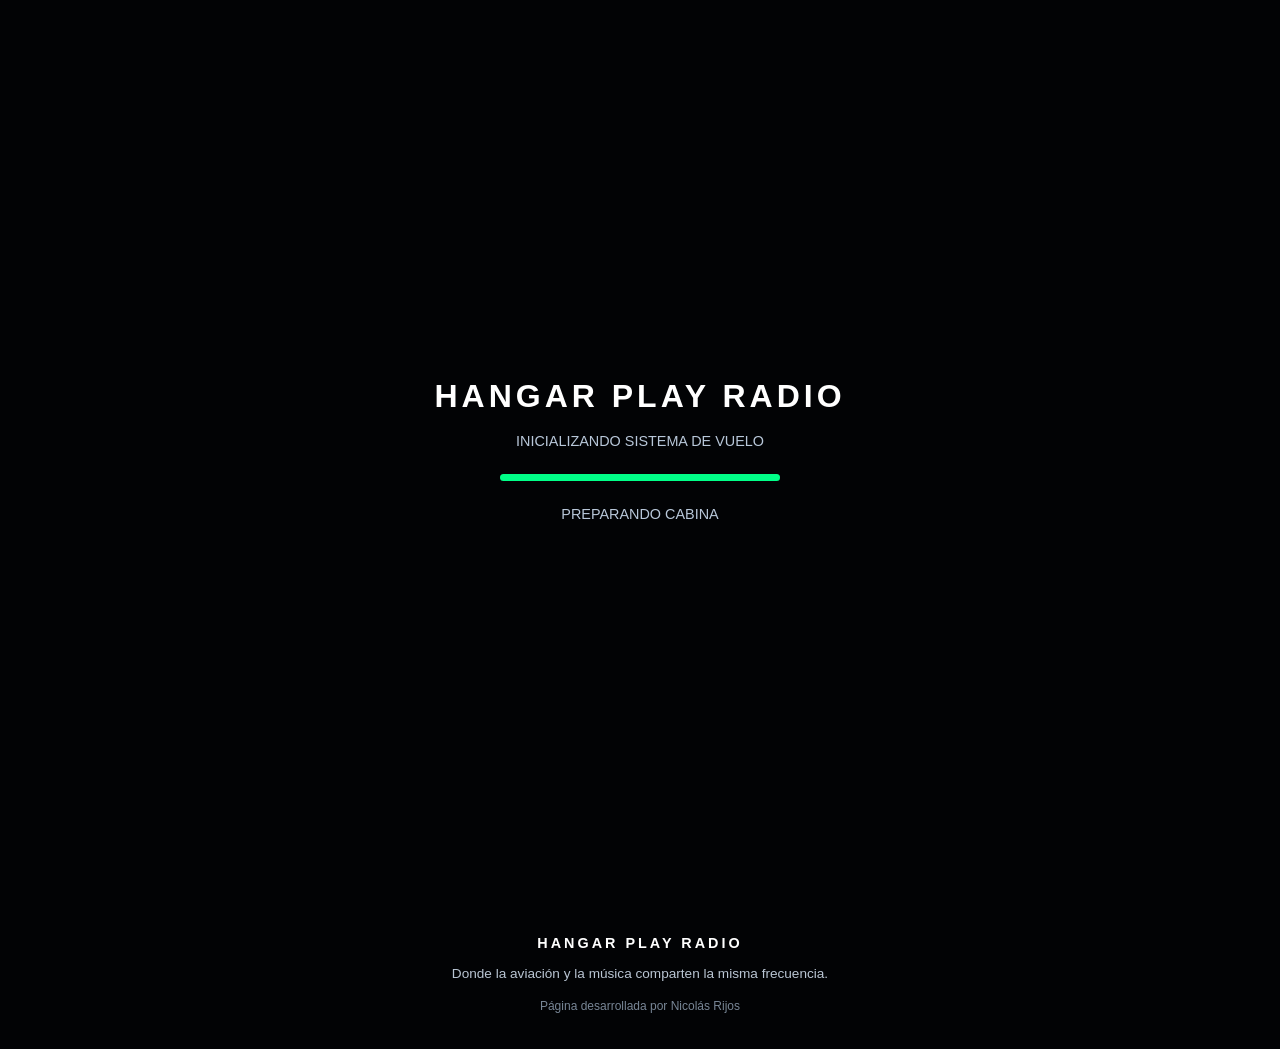
==== commit 34b65553: "Update index.html" ====
--- a/index.html
+++ b/index.html
@@ -31,7 +31,7 @@
 
 
 <!-- =========================================
-     PANTALLA DE ARRANQUE
+     PANTALLA DE INICIO
 ========================================= -->
 
 
@@ -44,7 +44,7 @@
         </h1>
 
         <p>
-            Inicializando sistema de vuelo...
+            INICIALIZANDO SISTEMA DE VUELO
         </p>
 
         <div class="loading-bar">
@@ -54,7 +54,7 @@
         </div>
 
         <p>
-            Conectando transmisión...
+            PREPARANDO CABINA
         </p>
 
     </div>
@@ -62,6 +62,7 @@
 </div>
 
 
+
 <!-- =========================================
      CABINA PRINCIPAL
 ========================================= -->
@@ -70,223 +71,209 @@
 <main class="cockpit">
 
 
-    <!-- FONDO DE LA CABINA -->
+    <!-- FONDO DE CABINA -->
 
     <div class="background-layer"></div>
 
 
-    <!-- CONTENEDOR PRINCIPAL DEL REPRODUCTOR -->
-
-    <section
-        class="radio-console"
-        aria-label="Reproductor Hangar Play Radio"
-    >
-
-
-        <!-- IDENTIFICACIÓN DE LA ESTACIÓN -->
-
-        <div class="station-brand">
-
-            <span class="station-kicker">
-                HANGAR PLAY
-            </span>
-
-            <h1>
-                RADIO
-            </h1>
-
-            <p>
-                Donde la aviación y la música
-                comparten la misma frecuencia.
-            </p>
-
-        </div>
-
-
-        <!-- =====================================
-             CABINA / INSTRUMENTOS
-        ====================================== -->
-
-
-        <div class="instrument-cockpit">
-
-
-            <!-- RADAR -->
-
-            <div
-                class="radar-display"
-                aria-label="Radar de cabina"
-            >
-
-                <div class="radar-grid"></div>
-
-                <div class="radar-sweep"></div>
-
-                <div class="radar-center"></div>
-
-                <div class="radar-blip blip-one"></div>
-
-                <div class="radar-blip blip-two"></div>
-
-                <div class="radar-blip blip-three"></div>
+    <!-- CAPA DE LUZ -->
+
+    <div class="cockpit-light"></div>
+
+
+
+    <!-- =====================================
+         REPRODUCTOR PRINCIPAL
+    ====================================== -->
+
+
+    <section class="player-section">
+
+
+        <div class="player-box">
+
+
+            <!-- IDENTIFICACIÓN -->
+
+            <div class="player-header">
+
+                <span class="player-label">
+                    HANGAR PLAY RADIO
+                </span>
+
+                <span class="player-title">
+                    A BORDO
+                </span>
 
             </div>
 
 
-            <!-- INDICADORES SUPERIORES -->
-
-            <div class="cockpit-indicators">
-
-
-                <div class="indicator">
-
-                    <span class="indicator-light"></span>
+
+            <!-- =================================
+                 PANEL VISUAL
+            ================================== -->
+
+
+            <div class="instrument-panel">
+
+
+                <!-- RADAR -->
+
+                <div class="radar-container">
+
+
+                    <div class="radar">
+
+                        <div class="radar-grid"></div>
+
+                        <div class="radar-sweep"></div>
+
+                        <div class="radar-center"></div>
+
+                    </div>
+
+
+                    <span class="instrument-label">
+                        RADAR
+                    </span>
+
+
+                </div>
+
+
+
+                <!-- VÚMETROS -->
+
+                <div class="vu-container">
+
+
+                    <div class="vu-meter">
+
+
+                        <span>
+                            L
+                        </span>
+
+
+                        <div class="vu-track">
+
+                            <div
+                                id="vuLeft"
+                                class="vu-level"
+                            ></div>
+
+                        </div>
+
+
+                    </div>
+
+
+
+                    <div class="vu-meter">
+
+
+                        <span>
+                            R
+                        </span>
+
+
+                        <div class="vu-track">
+
+                            <div
+                                id="vuRight"
+                                class="vu-level"
+                            ></div>
+
+                        </div>
+
+
+                    </div>
+
+
+                    <span class="instrument-label">
+                        AUDIO LEVEL
+                    </span>
+
+
+                </div>
+
+
+            </div>
+
+
+
+            <!-- =================================
+                 ESTADO DEL SISTEMA
+            ================================== -->
+
+
+            <div class="system-status">
+
+
+                <div class="status-indicator">
+
+
+                    <span
+                        class="power-light"
+                    ></span>
+
 
                     <span>
-                        POWER
+                        SISTEMA
                     </span>
 
+
                 </div>
 
 
-                <div class="indicator">
-
-                    <span
-                        class="indicator-light audio-light"
-                    ></span>
-
-                    <span>
-                        AUDIO
-                    </span>
-
-                </div>
-
-
-                <div class="indicator">
-
-                    <span
-                        class="indicator-light stream-light"
-                    ></span>
-
-                    <span>
-                        LIVE
-                    </span>
-
-                </div>
+                <strong id="status">
+                    READY
+                </strong>
 
 
             </div>
 
 
-            <!-- VÚMETROS -->
-
-            <div class="vu-section">
-
-
-                <div class="vu-channel">
-
-                    <span class="vu-label">
-                        L
-                    </span>
-
-                    <div class="vu-meter">
-
-                        <div
-                            class="vu-bar"
-                            id="vuLeft"
-                        ></div>
-
-                    </div>
-
-                </div>
-
-
-                <div class="vu-channel">
-
-                    <span class="vu-label">
-                        R
-                    </span>
-
-                    <div class="vu-meter">
-
-                        <div
-                            class="vu-bar"
-                            id="vuRight"
-                        ></div>
-
-                    </div>
-
-                        <!-- =====================================
-             CONTROLES DEL REPRODUCTOR
-        ====================================== -->
-
-
-        <div class="player-controls">
+
+            <!-- =================================
+                 BOTÓN PRINCIPAL
+            ================================== -->
 
 
             <button
                 id="playButton"
-                class="play-button"
                 type="button"
             >
 
-                <span class="play-icon">
+                <span>
                     ▶
                 </span>
 
-                <span class="play-text">
-                    ESCUCHAR EN VIVO
-                </span>
+                ESCUCHAR EN VIVO
 
             </button>
 
 
+
+            <!-- MENSAJE -->
+
+            <div class="radio-status">
+
+                SISTEMA EN ESPERA
+
+            </div>
+
+
         </div>
 
 
-        <!-- =====================================
-             ESTADO DE TRANSMISIÓN
-        ====================================== -->
-
-
-        <div class="radio-status">
-
-            <span
-                class="status-light"
-                id="statusLight"
-            ></span>
-
-            <span id="status">
-                SISTEMA EN ESPERA
-            </span>
-
-        </div>
-
-
-        <!-- =====================================
-             MENSAJE DE CABINA
-        ====================================== -->
-
-
-        <div class="system-message">
-
-            <span>
-                HANGAR PLAY RADIO
-            </span>
-
-            <p>
-                Listos para despegar
-            </p>
-
-        </div>
-
-
     </section>
 
 
-    <!-- =========================================
-         PRESENTACIÓN
-    ========================================== -->
+
+    <!-- =====================================
+         INFORMACIÓN SECUNDARIA
+    ====================================== -->
 
 
     <section class="about">
@@ -318,23 +305,21 @@
     </section>
 
 
-    <!-- =========================================
+
+    <!-- =====================================
          ACCESO AL LEGADO
-    ========================================== -->
+    ====================================== -->
 
 
     <section class="legacy-access">
 
 
-        <a href="legado.html">
-
-            <span>
-                EL ORIGEN
-            </span>
-
-            <strong>
-                DE UN LEGADO
-            </strong>
+        <a
+            href="legado.html"
+        >
+
+            EL ORIGEN
+            DE UN LEGADO
 
         </a>
 
@@ -342,26 +327,8 @@
     </section>
 
 
-    <!-- =========================================
-         PIE DE CABINA
-    ========================================== -->
-
-
-    <div class="cockpit-footer">
-
-        <p>
-            HANGAR PLAY RADIO
-        </p>
-
-        <span>
-            Donde la aviación y la música
-            comparten la misma frecuencia.
-        </span>
-
-    </div>
-
-
 </main>
+
 
 
 <!-- =========================================
@@ -378,17 +345,22 @@
 
 
     <p>
+
         Donde la aviación y la música
         comparten la misma frecuencia.
+
     </p>
 
 
     <small>
+
         Página desarrollada por Nicolás Rijos
+
     </small>
 
 
 </footer>
+
 
 
 <!-- =========================================
@@ -398,16 +370,18 @@
 
 <audio
     id="radioPlayer"
-    preload="none"
 ></audio>
 
 
+
 <!-- =========================================
      JAVASCRIPT
 ========================================= -->
 
 
-<script src="js/reproductor.js"></script>
+<script
+    src="js/reproductor.js"
+></script>
 
 
 </body>
--- a/css/estilo.css
+++ b/css/estilo.css
@@ -1,866 +1,1752 @@
 /* =========================================
-   HANGAR PLAY RADIO v2.0
-   SISTEMA VISUAL DE CABINA AERONÁUTICA
-========================================= */
-
-
-/* RESET GENERAL */
+   HANGAR PLAY RADIO
+   SISTEMA DE CABINA AERONÁUTICA v3.0
+========================================= */
+
+
+/* =========================================
+   RESET GENERAL
+========================================= */
 
 * {
-
     margin: 0;
     padding: 0;
     box-sizing: border-box;
-
 }
 
 
 html {
-
     scroll-behavior: smooth;
-
 }
 
 
 body {
-
-    font-family: 'Roboto', sans-serif;
+    font-family: Arial, Helvetica, sans-serif;
     background: #05070a;
     color: #ffffff;
     overflow-x: hidden;
-
-}
-
-
+}
+
+
+/* =========================================
+   VARIABLES
+========================================= */
 
 :root {
 
     --negro: #05070a;
-    --panel: rgba(8, 14, 22, 0.82);
+
     --verde: #00ff88;
+
+    --verde-suave: rgba(0, 255, 136, 0.25);
+
     --ambar: #ffb300;
+
     --azul: #00aaff;
+
     --blanco: #ffffff;
 
-}
-
+    --panel:
+        rgba(4, 10, 16, 0.88);
+
+}
 
 
 /* =========================================
    PANTALLA DE ARRANQUE
 ========================================= */
 
-
 #loader {
 
     position: fixed;
+
     inset: 0;
 
+    display: flex;
+
+    justify-content: center;
+
+    align-items: center;
+
     background: #020305;
 
+    z-index: 9999;
+
+    transition:
+        opacity 0.8s ease,
+        visibility 0.8s ease;
+
+}
+
+
+.loader-content {
+
+    width: min(90%, 420px);
+
+    text-align: center;
+
+}
+
+
+.loader-content h1 {
+
+    font-size: clamp(
+        1.3rem,
+        5vw,
+        2rem
+    );
+
+    letter-spacing: 4px;
+
+    color: var(--blanco);
+
+}
+
+
+.loader-content p {
+
+    margin-top: 18px;
+
+    color: #b8c7d9;
+
+    font-size: 0.9rem;
+
+}
+
+
+.loading-bar {
+
+    width: min(280px, 80%);
+
+    height: 7px;
+
+    margin: 25px auto;
+
+    background: #111820;
+
+    border-radius: 20px;
+
+    overflow: hidden;
+
+}
+
+
+.loading-bar span {
+
+    display: block;
+
+    width: 0%;
+
+    height: 100%;
+
+    background: var(--verde);
+
+    box-shadow:
+        0 0 15px
+        rgba(0, 255, 136, 0.8);
+
+    animation:
+        loading 2.5s
+        ease-in-out
+        forwards;
+
+}
+
+
+@keyframes loading {
+
+    from {
+        width: 0%;
+    }
+
+    to {
+        width: 100%;
+    }
+
+}
+
+
+/* =========================================
+   CABINA PRINCIPAL
+========================================= */
+
+.cockpit {
+
+    position: relative;
+
+    min-height: 100vh;
+
+    width: 100%;
+
     display: flex;
+
+    flex-direction: column;
+
     justify-content: center;
+
     align-items: center;
 
-    z-index: 9999;
-
-}
-
-
-.loader-content {
+    padding: 50px 20px;
+
+    overflow: hidden;
+
+}
+
+
+/* =========================================
+   FONDO DE CABINA
+========================================= */
+
+.background-layer {
+
+    position: absolute;
+
+    inset: 0;
+
+    background-image:
+
+        linear-gradient(
+            rgba(0, 0, 0, 0.35),
+            rgba(0, 0, 0, 0.65)
+        ),
+
+        url("../img/cockpit.jpg");
+
+    background-size: cover;
+
+    background-position: center;
+
+    background-repeat: no-repeat;
+
+    z-index: 0;
+
+}
+
+
+/* =========================================
+   PROFUNDIDAD Y OSCURECIMIENTO
+========================================= */
+
+.cockpit::after {
+
+    content: "";
+
+    position: absolute;
+
+    inset: 0;
+
+    background:
+
+        radial-gradient(
+            circle at center,
+            transparent 15%,
+            rgba(0, 0, 0, 0.65) 100%
+        );
+
+    pointer-events: none;
+
+    z-index: 1;
+
+}
+
+
+/* =========================================
+   CONSOLA PRINCIPAL
+========================================= */
+
+.radio-console {
+
+    position: relative;
+
+    z-index: 2;
+
+    width: min(
+        100%,
+        850px
+    );
+
+    padding:
+
+        clamp(25px, 5vw, 50px)
+
+        clamp(20px, 5vw, 55px);
+
+    display: flex;
+
+    flex-direction: column;
+
+    align-items: center;
 
     text-align: center;
 
-    font-family: 'Orbitron', sans-serif;
-
-}
-
-
-.loader-content h1 {
-
-    font-size: 2rem;
-    letter-spacing: 4px;
+    background:
+
+        linear-gradient(
+            145deg,
+            rgba(3, 9, 15, 0.82),
+            rgba(5, 12, 20, 0.62)
+        );
+
+    border:
+
+        1px solid
+        rgba(0, 255, 136, 0.35);
+
+    border-radius: 20px;
+
+    box-shadow:
+
+        0 0 35px
+        rgba(0, 0, 0, 0.65),
+
+        inset 0 0 35px
+        rgba(0, 255, 136, 0.04);
+
+    backdrop-filter:
+        blur(4px);
+
+}
+
+
+/* =========================================
+   IDENTIDAD DE LA ESTACIÓN
+========================================= */
+
+.station-brand {
+
+    width: 100%;
+
+    margin-bottom: 25px;
+
+}
+
+
+.station-kicker {
+
+    display: block;
+
+    color: var(--verde);
+
+    font-size: 0.75rem;
+
+    font-weight: bold;
+
+    letter-spacing: 5px;
+
+}
+
+
+.station-brand h1 {
+
+    margin-top: 8px;
+
+    font-size:
+        clamp(
+            2rem,
+            6vw,
+            4rem
+        );
+
+    letter-spacing: 5px;
+
+    text-shadow:
+
+        0 0 15px
+        rgba(255, 255, 255, 0.35);
+
+}
+
+
+.station-brand p {
+
+    max-width: 600px;
+
+    margin:
+
+        18px auto 0;
+
+    color: #d7e1ea;
+
+    line-height: 1.6;
+
+    font-size:
+        clamp(
+            0.9rem,
+            2vw,
+            1.05rem
+        );
+
+}
+
+
+/* =========================================
+   CABINA DE INSTRUMENTOS
+========================================= */
+
+.instrument-cockpit {
+
+    position: relative;
+
+    width: 100%;
+
+    max-width: 700px;
+
+    min-height: 310px;
+
+    padding: 30px;
+
+    display: flex;
+
+    flex-direction: column;
+
+    align-items: center;
+
+    justify-content: center;
+
+    background:
+
+        rgba(
+            2,
+            7,
+            12,
+            0.82
+        );
+
+    border:
+
+        1px solid
+        rgba(
+            255,
+            255,
+            255,
+            0.12
+        );
+
+    border-radius: 15px;
+
+    box-shadow:
+
+        inset 0 0 30px
+        rgba(
+            0,
+            0,
+            0,
+            0.8
+        );
+
+}
+
+
+/* =========================================
+   RADAR
+========================================= */
+
+.radar-display {
+
+    position: absolute;
+
+    top: 25px;
+
+    left: 25px;
+
+    width: 120px;
+
+    height: 120px;
+
+    border:
+
+        2px solid
+        rgba(
+            0,
+            255,
+            136,
+            0.55
+        );
+
+    border-radius: 50%;
+
+    overflow: hidden;
+
+    background:
+
+        radial-gradient(
+            circle,
+            rgba(
+                0,
+                255,
+                136,
+                0.08
+            ),
+            rgba(
+                0,
+                20,
+                15,
+                0.5
+            )
+        );
+
+    box-shadow:
+
+        0 0 20px
+        rgba(
+            0,
+            255,
+            136,
+            0.18
+        );
+
+}
+
+
+/* =========================================
+   CUADRÍCULA DEL RADAR
+========================================= */
+
+.radar-grid {
+
+    position: absolute;
+
+    inset: 0;
+
+    background:
+
+        linear-gradient(
+            transparent 49%,
+            rgba(
+                0,
+                255,
+                136,
+                0.3
+            ) 50%,
+            transparent 51%
+        ),
+
+        linear-gradient(
+            90deg,
+            transparent 49%,
+            rgba(
+                0,
+                255,
+                136,
+                0.3
+            ) 50%,
+            transparent 51%
+        );
+
+}
+
+
+.radar-display::before {
+
+    content: "";
+
+    position: absolute;
+
+    inset: 20px;
+
+    border:
+
+        1px solid
+        rgba(
+            0,
+            255,
+            136,
+            0.35
+        );
+
+    border-radius: 50%;
+
+}
+
+
+.radar-display::after {
+
+    content: "";
+
+    position: absolute;
+
+    inset: 40px;
+
+    border:
+
+        1px solid
+        rgba(
+            0,
+            255,
+            136,
+            0.3
+        );
+
+    border-radius: 50%;
+
+}
+
+
+/* =========================================
+   BARRIDO DEL RADAR
+========================================= */
+
+.radar-sweep {
+
+    position: absolute;
+
+    top: 50%;
+
+    left: 50%;
+
+    width: 50%;
+
+    height: 2px;
+
+    transform-origin: left center;
+
+    background:
+
+        linear-gradient(
+            90deg,
+            var(--verde),
+            transparent
+        );
+
+    box-shadow:
+
+        0 0 8px
+        var(--verde);
+
+    animation:
+
+        radarSweep
+        3s
+        linear
+        infinite;
+
+}
+
+
+@keyframes radarSweep {
+
+    from {
+
+        transform:
+            rotate(0deg);
+
+    }
+
+    to {
+
+        transform:
+            rotate(360deg);
+
+    }
+
+}
+
+
+/* =========================================
+   CENTRO DEL RADAR
+========================================= */
+
+.radar-center {
+
+    position: absolute;
+
+    top: 50%;
+
+    left: 50%;
+
+    width: 6px;
+
+    height: 6px;
+
+    transform:
+        translate(
+            -50%,
+            -50%
+        );
+
+    background:
+
+        var(--verde);
+
+    border-radius: 50%;
+
+    box-shadow:
+
+        0 0 10px
+        var(--verde);
+
+}
+
+
+/* =========================================
+   PUNTOS DEL RADAR
+========================================= */
+
+.radar-blip {
+
+    position: absolute;
+
+    width: 5px;
+
+    height: 5px;
+
+    background:
+        var(--verde);
+
+    border-radius: 50%;
+
+    box-shadow:
+
+        0 0 8px
+        var(--verde);
+
+    animation:
+
+        radarBlip
+        2s
+        infinite
+        alternate;
+
+}
+
+
+.blip-one {
+
+    top: 30%;
+
+    left: 65%;
+
+}
+
+
+.blip-two {
+
+    top: 65%;
+
+    left: 30%;
+
+    animation-delay:
+        0.8s;
+
+}
+
+
+.blip-three {
+
+    top: 42%;
+
+    left: 75%;
+
+    animation-delay:
+        1.4s;
+
+}
+
+
+@keyframes radarBlip {
+
+    from {
+
+        opacity: 0.2;
+
+        transform:
+            scale(0.7);
+
+    }
+
+    to {
+
+        opacity: 1;
+
+        transform:
+            scale(1.4);
+
+    }
+
+}
+
+
+/* =========================================
+   INDICADORES DE CABINA
+========================================= */
+
+.cockpit-indicators {
+
+    width: 100%;
+
+    display: flex;
+
+    justify-content: center;
+
+    gap: 25px;
+
+    margin-bottom: 30px;
+
+}
+
+
+.indicator {
+
+    display: flex;
+
+    align-items: center;
+
+    gap: 8px;
+
+    font-size: 0.7rem;
+
+    letter-spacing: 2px;
+
+    color: #b8c7d9;
+
+}
+
+
+.indicator-light {
+
+    width: 8px;
+
+    height: 8px;
+
+    border-radius: 50%;
+
+    background:
+        var(--verde);
+
+    box-shadow:
+
+        0 0 10px
+        var(--verde);
+
+    animation:
+
+        indicatorPulse
+        2s
+        infinite;
+
+}
+
+
+.audio-light {
+
+    animation-delay:
+        0.4s;
+
+}
+
+
+.stream-light {
+
+    animation-delay:
+        0.8s;
+
+}
+
+
+@keyframes indicatorPulse {
+
+    0%,
+    100% {
+
+        opacity: 0.4;
+
+    }
+
+    50% {
+
+        opacity: 1;
+
+    }
+
+}
+
+
+/* =========================================
+   VÚMETROS
+========================================= */
+
+.vu-section {
+
+    width: min(
+        100%,
+        430px
+    );
+
+    display: flex;
+
+    gap: 25px;
+
+    justify-content: center;
+
+    align-items: center;
+
+}
+
+
+.vu-channel {
+
+    flex: 1;
+
+    display: flex;
+
+    align-items: center;
+
+    gap: 10px;
+
+}
+
+
+.vu-label {
+
+    color: var(--ambar);
+
+    font-weight: bold;
+
+    font-size: 0.75rem;
+
+}
+
+
+.vu-meter {
+
+    flex: 1;
+
+    height: 18px;
+
+    padding: 2px;
+
+    background:
+        #101820;
+
+    border:
+
+        1px solid
+        rgba(
+            255,
+            255,
+            255,
+            0.12
+        );
+
+    border-radius: 4px;
+
+    overflow: hidden;
+
+}
+
+
+.vu-bar {
+
+    width: 5%;
+
+    height: 100%;
+
+    background:
+
+        linear-gradient(
+            90deg,
+            var(--verde),
+            var(--ambar)
+        );
+
+    border-radius: 2px;
+
+    box-shadow:
+
+        0 0 10px
+        rgba(
+            0,
+            255,
+            136,
+            0.55
+        );
+
+    transition:
+
+        width 0.08s
+        linear;
+
+}
+
+/* =========================================
+   CONTROLES DEL REPRODUCTOR
+========================================= */
+
+.player-controls {
+
+    width: 100%;
+
+    margin-top: 35px;
+
+    display: flex;
+
+    justify-content: center;
+
+}
+
+
+.play-button {
+
+    display: flex;
+
+    align-items: center;
+
+    justify-content: center;
+
+    gap: 12px;
+
+    min-width: 260px;
+
+    padding: 16px 30px;
+
+    border:
+
+        1px solid
+        var(--verde);
+
+    border-radius: 8px;
+
+    background:
+
+        rgba(
+            0,
+            255,
+            136,
+            0.08
+        );
 
     color: var(--blanco);
 
-}
-
-
-.loader-content p {
+    font-size: 0.9rem;
+
+    font-weight: bold;
+
+    letter-spacing: 2px;
+
+    cursor: pointer;
+
+    transition:
+
+        background 0.3s ease,
+
+        color 0.3s ease,
+
+        transform 0.3s ease,
+
+        box-shadow 0.3s ease;
+
+    box-shadow:
+
+        0 0 15px
+        rgba(
+            0,
+            255,
+            136,
+            0.2
+        );
+
+}
+
+
+.play-button:hover {
+
+    background:
+
+        var(--verde);
+
+    color:
+
+        #000000;
+
+    transform:
+
+        translateY(-2px);
+
+    box-shadow:
+
+        0 0 25px
+        rgba(
+            0,
+            255,
+            136,
+            0.6
+        );
+
+}
+
+
+.play-button.playing {
+
+    background:
+
+        rgba(
+            255,
+            179,
+            0,
+            0.12
+        );
+
+    border-color:
+
+        var(--ambar);
+
+}
+
+
+.play-icon {
+
+    font-size: 1rem;
+
+}
+
+
+/* =========================================
+   ESTADO DE TRANSMISIÓN
+========================================= */
+
+.radio-status {
+
+    display: flex;
+
+    align-items: center;
+
+    justify-content: center;
+
+    gap: 10px;
 
     margin-top: 20px;
 
-    color: #b8c7d9;
-
-}
-
-
-
-.loading-bar {
-
-    width: 280px;
+    color:
+
+        var(--verde);
+
+    font-size: 0.75rem;
+
+    font-weight: bold;
+
+    letter-spacing: 2px;
+
+}
+
+
+.status-light {
+
+    width: 8px;
+
     height: 8px;
 
-    margin: 25px auto;
-
-    background: #111820;
-
-    border-radius: 10px;
-
-    overflow: hidden;
-
-}
-
-
-
-.loading-bar span {
+    border-radius: 50%;
+
+    background:
+
+        var(--ambar);
+
+    box-shadow:
+
+        0 0 8px
+        var(--ambar);
+
+}
+
+
+.status-light.online {
+
+    background:
+
+        var(--verde);
+
+    box-shadow:
+
+        0 0 12px
+        var(--verde);
+
+    animation:
+
+        statusPulse
+        1.5s
+        infinite;
+
+}
+
+
+@keyframes statusPulse {
+
+    0%,
+    100% {
+
+        opacity: 0.5;
+
+    }
+
+    50% {
+
+        opacity: 1;
+
+    }
+
+}
+
+
+/* =========================================
+   MENSAJE DE CABINA
+========================================= */
+
+.system-message {
+
+    margin-top: 25px;
+
+    text-align: center;
+
+    color:
+
+        #b8c7d9;
+
+}
+
+
+.system-message span {
 
     display: block;
 
-    height: 100%;
+    color:
+
+        var(--ambar);
+
+    font-size: 0.75rem;
+
+    font-weight: bold;
+
+    letter-spacing: 3px;
+
+}
+
+
+.system-message p {
+
+    margin-top: 8px;
+
+    color:
+
+        #9eacbb;
+
+    font-size: 0.8rem;
+
+}
+
+
+/* =========================================
+   PRESENTACIÓN
+========================================= */
+
+.about {
+
+    position: relative;
+
+    z-index: 2;
 
     width: 100%;
 
-    background: var(--verde);
-
-    animation: loading 2s ease-in-out;
-
-}
-
-
-
-@keyframes loading {
-
-    from {
-
-        width: 0%;
-
-    }
-
-
-    to {
+    padding:
+
+        70px 20px;
+
+    text-align: center;
+
+    background:
+
+        #05070a;
+
+}
+
+
+.about-content {
+
+    width: min(
+        100%,
+        850px
+    );
+
+    margin: 0 auto;
+
+}
+
+
+.about h2 {
+
+    margin-bottom: 25px;
+
+    color:
+
+        var(--ambar);
+
+    font-size:
+
+        clamp(
+            1.4rem,
+            4vw,
+            2rem
+        );
+
+    letter-spacing: 3px;
+
+}
+
+
+.about p {
+
+    color:
+
+        #d5dee8;
+
+    line-height: 1.8;
+
+    font-size:
+
+        clamp(
+            0.95rem,
+            2vw,
+            1.1rem
+        );
+
+}
+
+
+/* =========================================
+   ACCESO AL LEGADO
+========================================= */
+
+.legacy-access {
+
+    position: relative;
+
+    z-index: 2;
+
+    width: 100%;
+
+    padding:
+
+        50px 20px;
+
+    text-align: center;
+
+    background:
+
+        #070b12;
+
+}
+
+
+.legacy-access a {
+
+    display: inline-flex;
+
+    flex-direction: column;
+
+    align-items: center;
+
+    gap: 6px;
+
+    padding:
+
+        18px 35px;
+
+    border:
+
+        1px solid
+        var(--ambar);
+
+    border-radius: 8px;
+
+    color:
+
+        var(--ambar);
+
+    text-decoration: none;
+
+    font-size: 0.85rem;
+
+    letter-spacing: 3px;
+
+    transition:
+
+        background 0.3s ease,
+
+        color 0.3s ease,
+
+        transform 0.3s ease;
+
+}
+
+
+.legacy-access a:hover {
+
+    background:
+
+        var(--ambar);
+
+    color:
+
+        #000000;
+
+    transform:
+
+        translateY(-2px);
+
+}
+
+
+.legacy-access strong {
+
+    font-size: 1rem;
+
+}
+
+
+/* =========================================
+   PIE DE CABINA
+========================================= */
+
+.cockpit-footer {
+
+    position: relative;
+
+    z-index: 2;
+
+    width: 100%;
+
+    padding:
+
+        25px 20px;
+
+    text-align: center;
+
+    background:
+
+        rgba(
+            2,
+            3,
+            5,
+            0.8
+        );
+
+    border-top:
+
+        1px solid
+        rgba(
+            255,
+            255,
+            255,
+            0.08
+        );
+
+}
+
+
+.cockpit-footer p {
+
+    color:
+
+        #ffffff;
+
+    font-size: 0.8rem;
+
+    font-weight: bold;
+
+    letter-spacing: 3px;
+
+}
+
+
+.cockpit-footer span {
+
+    display: block;
+
+    margin-top: 8px;
+
+    color:
+
+        #788696;
+
+    font-size: 0.75rem;
+
+}
+
+
+/* =========================================
+   PIE DE PÁGINA
+========================================= */
+
+.footer {
+
+    position: relative;
+
+    z-index: 2;
+
+    padding:
+
+        35px 20px;
+
+    text-align: center;
+
+    background:
+
+        #020305;
+
+}
+
+
+.footer h3 {
+
+    letter-spacing: 3px;
+
+    font-size: 0.9rem;
+
+}
+
+
+.footer p {
+
+    margin:
+
+        15px 0;
+
+    color:
+
+        #b9c5d3;
+
+    font-size: 0.85rem;
+
+}
+
+
+.footer small {
+
+    color:
+
+        #788696;
+
+    font-size: 0.75rem;
+
+}
+
+
+/* =========================================
+   ADAPTACIÓN TABLET
+========================================= */
+
+@media (max-width: 900px) {
+
+    .cockpit {
+
+        padding:
+
+            35px 15px;
+
+    }
+
+
+    .radio-console {
 
         width: 100%;
 
-    }
-
-}
-
-/* =========================================
-   CABINA PRINCIPAL
-========================================= */
-
-
-.cockpit {
-
-    position: relative;
-
-    min-height: 100vh;
-
-    width: 100%;
-
-    display: flex;
-
-    justify-content: center;
-
-    align-items: center;
-
-    overflow: hidden;
-
-}
-
-
-
-/* IMAGEN DE CABINA */
-
-.background-layer {
-
-    position: absolute;
-
-    inset: 0;
-
-    background-image:
-    linear-gradient(
-        rgba(0,0,0,0.55),
-        rgba(0,0,0,0.75)
-    ),
-    url("../img/cockpit.jpg");
-
-
-    background-size: cover;
-
-    background-position: center;
-
-    background-repeat: no-repeat;
-
-    z-index: -1;
-
-}
-
-
-
-/* CAPA DE PROFUNDIDAD */
-
-.cockpit::after {
-
-    content: "";
-
-    position: absolute;
-
-    inset: 0;
-
-    background:
-    radial-gradient(
-        circle at center,
-        transparent 20%,
-        rgba(0,0,0,0.65) 100%
-    );
-
-    pointer-events: none;
-
-}
-
-
-
-
-/* =========================================
-   CABECERA PRINCIPAL
-========================================= */
-
-
-.hero {
-
-    position: relative;
-
-    z-index: 2;
-
-    text-align: center;
-
-    max-width: 700px;
-
-    padding: 30px;
-
-}
-
-
-
-.subtitle {
-
-    font-family: 'Orbitron', sans-serif;
-
-    color: var(--verde);
-
-    letter-spacing: 5px;
-
-    font-size: 0.9rem;
-
-}
-
-
-
-.hero h1 {
-
-    margin-top: 20px;
-
-    font-family: 'Orbitron', sans-serif;
-
-    font-size: clamp(2rem, 5vw, 4rem);
-
-    letter-spacing: 5px;
-
-    text-shadow:
-    0 0 15px rgba(255,255,255,0.4);
-
-}
-
-
-
-.hero h2 {
-
-    margin-top: 15px;
-
-    color: var(--ambar);
-
-    font-family: 'Orbitron', sans-serif;
-
-    letter-spacing: 8px;
-
-    font-size: 2rem;
-
-}
-
-
-
-.description {
-
-    margin-top: 25px;
-
-    font-size: 1.1rem;
-
-    color: #d7e1ea;
-
-    line-height: 1.6;
-
-}
-
-/* =========================================
-   BOTÓN PRINCIPAL DE ESCUCHA
-========================================= */
-
-
-#playButton {
-
-    margin-top: 35px;
-
-    padding: 16px 40px;
-
-    border-radius: 8px;
-
-    border: 1px solid var(--verde);
-
-    background:
-    rgba(0,255,136,0.08);
-
-    color: var(--blanco);
-
-    font-family: 'Orbitron', sans-serif;
-
-    font-size: 1rem;
-
-    letter-spacing: 2px;
-
-    cursor: pointer;
-
-    transition: all 0.3s ease;
-
-    box-shadow:
-    0 0 15px rgba(0,255,136,0.25);
-
-}
-
-
-
-#playButton:hover {
-
-    background: var(--verde);
-
-    color: #000;
-
-    box-shadow:
-    0 0 30px rgba(0,255,136,0.7);
-
-    transform: translateY(-3px);
-
-}
-
-
-
-
-
-/* =========================================
-   PANEL DE INSTRUMENTOS DE VUELO
-========================================= */
-
-
-.flight-panel {
-
-    position: absolute;
-
-    right: 40px;
-
-    top: 50%;
-
-    transform: translateY(-50%);
-
-    width: 240px;
-
-    padding: 25px;
-
-    background:
-    var(--panel);
-
-    border:
-
-    1px solid rgba(255,255,255,0.15);
-
-    border-radius: 12px;
-
-    backdrop-filter: blur(10px);
-
-    z-index: 3;
-
-}
-
-
-
-.instrument {
-
-    display: flex;
-
-    justify-content: space-between;
-
-    align-items: center;
-
-    padding: 15px 0;
-
-    border-bottom:
-
-    1px solid rgba(255,255,255,0.08);
-
-    font-family: 'Orbitron', sans-serif;
-
-}
-
-
-
-.instrument:last-child {
-
-    border-bottom: none;
-
-}
-
-
-
-.instrument span {
-
-    color: #b8c7d9;
-
-    font-size: 0.8rem;
-
-    letter-spacing: 2px;
-
-}
-
-
-
-.instrument strong {
-
-    color: var(--ambar);
-
-    font-size: 0.85rem;
-
-}
-
-
-
-.instrument strong.green {
-
-    color: var(--verde);
-
-    animation: pulse 2s infinite;
-
-}
-
-
-
-
-
-@keyframes pulse {
-
-    0% {
-
-        opacity: 1;
-
-        text-shadow:
-        0 0 5px var(--verde);
-
-    }
-
-
-    50% {
-
-        opacity: 0.6;
-
-        text-shadow:
-        0 0 20px var(--verde);
-
-    }
-
-
-    100% {
-
-        opacity: 1;
-
-        text-shadow:
-        0 0 5px var(--verde);
-
-    }
-
-}
-
-/* =========================================
-   REPRODUCTOR A BORDO
-========================================= */
-
-
-.player-section {
-
-    position: relative;
-
-    z-index: 3;
-
-    margin-top: 40px;
-
-    display: flex;
-
-    justify-content: center;
-
-}
-
-
-
-.player-box {
-
-    width: 320px;
-
-    padding: 25px;
-
-    background:
-
-    rgba(5,10,18,0.85);
-
-    border:
-
-    1px solid rgba(0,255,136,0.25);
-
-    border-radius: 15px;
-
-    text-align: center;
-
-    backdrop-filter: blur(8px);
-
-}
-
-
-
-.player-box h3 {
-
-    font-family: 'Orbitron', sans-serif;
-
-    letter-spacing: 4px;
-
-    color: var(--ambar);
-
-}
-
-
-
-.player-box p {
-
-    margin: 15px 0;
-
-    color: #cfd8e3;
-
-}
-
-
-
-.radio-status {
-
-    margin-top: 20px;
-
-    font-family: 'Orbitron', sans-serif;
-
-    font-size: 0.8rem;
-
-    color: var(--verde);
-
-}
-
-
-
-
-
-/* =========================================
-   SECCIÓN INFORMATIVA
-========================================= */
-
-
-.about {
-
-    background:
-
-    #05070a;
-
-    padding: 70px 20px;
-
-    text-align: center;
-
-}
-
-
-
-.about-content {
-
-    max-width: 850px;
-
-    margin: auto;
-
-}
-
-
-
-.about h2 {
-
-    font-family: 'Orbitron', sans-serif;
-
-    color: var(--ambar);
-
-    letter-spacing: 3px;
-
-    margin-bottom: 25px;
-
-}
-
-
-
-.about p {
-
-    color: #d5dee8;
-
-    line-height: 1.8;
-
-    font-size: 1.1rem;
-
-}
-
-
-
-
-
-/* =========================================
-   ACCESO AL LEGADO
-========================================= */
-
-
-.legacy-access {
-
-    padding: 50px 20px;
-
-    text-align: center;
-
-    background:
-
-    #070b12;
-
-}
-
-
-
-.legacy-access a {
-
-    display: inline-block;
-
-    padding: 18px 35px;
-
-    border:
-
-    1px solid var(--ambar);
-
-    color: var(--ambar);
-
-    text-decoration: none;
-
-    font-family: 'Orbitron', sans-serif;
-
-    letter-spacing: 3px;
-
-    border-radius: 8px;
-
-    transition: 0.3s;
-
-}
-
-
-
-.legacy-access a:hover {
-
-    background: var(--ambar);
-
-    color: #000;
-
-}
-
-
-
-
-
-/* =========================================
-   FOOTER
-========================================= */
-
-
-.footer {
-
-    background: #020305;
-
-    padding: 35px 20px;
-
-    text-align: center;
-
-}
-
-
-
-.footer h3 {
-
-    font-family: 'Orbitron', sans-serif;
-
-    letter-spacing: 3px;
-
-}
-
-
-
-.footer p {
-
-    color: #b9c5d3;
-
-    margin: 15px 0;
-
-}
-
-
-
-.footer small {
-
-    color: #788696;
-
-}    
-
- /* =========================================
-   ADAPTACIÓN RESPONSIVE
-========================================= */
-
-
-@media (max-width: 900px) {
-
-
-    .flight-panel {
+        padding:
+
+            35px 25px;
+
+    }
+
+
+    .instrument-cockpit {
+
+        min-height: 330px;
+
+    }
+
+
+    .radar-display {
+
+        width: 105px;
+
+        height: 105px;
+
+        top: 20px;
+
+        left: 20px;
+
+    }
+
+
+    .station-brand h1 {
+
+        letter-spacing: 3px;
+
+    }
+
+}
+
+
+/* =========================================
+   ADAPTACIÓN MÓVIL
+========================================= */
+
+@media (max-width: 600px) {
+
+    .cockpit {
+
+        min-height: 100vh;
+
+        padding:
+
+            20px 10px;
+
+    }
+
+
+    .radio-console {
+
+        padding:
+
+            25px 15px;
+
+        border-radius: 14px;
+
+    }
+
+
+    .station-kicker {
+
+        font-size: 0.65rem;
+
+        letter-spacing: 3px;
+
+    }
+
+
+    .station-brand h1 {
+
+        font-size: 2rem;
+
+        letter-spacing: 3px;
+
+    }
+
+
+    .station-brand p {
+
+        font-size: 0.85rem;
+
+    }
+
+
+    .instrument-cockpit {
+
+        min-height: 360px;
+
+        padding:
+
+            25px 15px;
+
+    }
+
+
+    .radar-display {
 
         position: relative;
 
-        right: auto;
-
         top: auto;
 
-        transform: none;
+        left: auto;
+
+        width: 100px;
+
+        height: 100px;
+
+        margin-bottom: 25px;
+
+    }
+
+
+    .cockpit-indicators {
+
+        gap: 12px;
+
+        margin-bottom: 25px;
+
+        flex-wrap: wrap;
+
+    }
+
+
+    .indicator {
+
+        font-size: 0.6rem;
+
+        letter-spacing: 1px;
+
+    }
+
+
+    .vu-section {
+
+        width: 100%;
+
+        flex-direction: column;
+
+        gap: 12px;
+
+    }
+
+
+    .vu-channel {
+
+        width: 100%;
+
+    }
+
+
+    .play-button {
+
+        width: 100%;
+
+        min-width: 0;
+
+    }
+
+
+    .about {
+
+        padding:
+
+            55px 20px;
+
+    }
+
+
+    .legacy-access {
+
+        padding:
+
+            40px 20px;
+
+    }
+
+
+    .legacy-access a {
 
         width: 90%;
 
-        margin: 30px auto;
-
-    }
-
-
-
-    .cockpit {
-
-        flex-direction: column;
-
-        padding-bottom: 50px;
-
-    }
-
-
-
-    .hero {
-
-        padding: 20px;
-
-    }
-
-
-
-    .hero h1 {
-
-        font-size: 2rem;
-
-    }
-
-
-
-    .hero h2 {
-
-        font-size: 1.5rem;
-
-    }
-
-
-
-    .description {
-
-        font-size: 1rem;
-
-    }
-
-
-}
-
-
-
-
-@media (max-width: 600px) {
-
-
-    .loader-content h1 {
-
-        font-size: 1.3rem;
-
-        letter-spacing: 2px;
-
-    }
-
-
-
-    .loading-bar {
-
-        width: 220px;
-
-    }
-
-
-
-    #playButton {
-
-        width: 100%;
-
-        padding: 15px;
-
-    }
-
-
-
-    .player-box {
-
-        width: 90%;
-
-    }
-
-
-
-    .instrument {
-
-        font-size: 0.75rem;
-
-    }
-
-
-
-    .legacy-access a {
-
-        width: 90%;
-
-        font-size: 0.8rem;
-
-    }
-
-
-
-}  
-
-
-
-
-
-
+        max-width: 320px;
+
+    }
+
+}
+
+
+/* =========================================
+   FIN DEL CSS
+========================================= */
+
+
+
+
+
